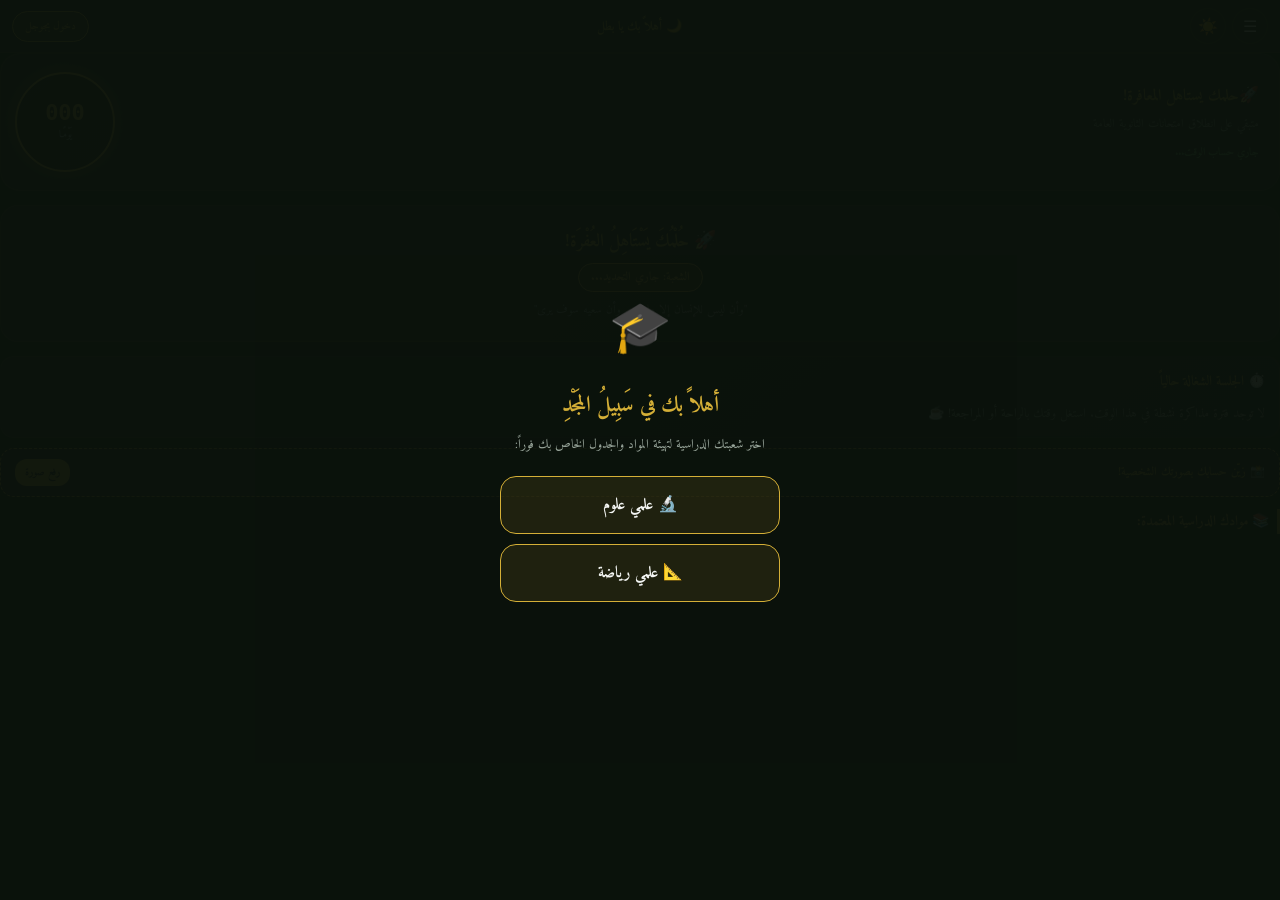
==== index.html @ 6a6cd71b "Update index.html" ====
<!DOCTYPE html>
<html lang="ar" dir="rtl">
<head>
  <meta charset="UTF-8">
  <meta name="viewport" content="width=device-width, initial-scale=1.0, user-scalable=no">
  <title>سبيل المجد | الثانوية العامة</title>
  <!-- رابط ملف الـ Manifest لتثبيت التطبيق PWA -->
<link rel="manifest" href="manifest.json">
  <link rel="stylesheet" href="community.css">
<meta name="theme-color" content="#0b120c">
<link rel="apple-touch-icon" href="icon1.png">
<!-- إخفاء شريط المتصفح وتفعيل وضع ملء الشاشة للـ iOS و Android -->
<meta name="mobile-web-app-capable" content="yes">
<meta name="apple-mobile-web-app-capable" content="yes">
<meta name="apple-mobile-web-app-status-bar-style" content="black-translucent">

  <!-- خط أميري وخط القاهرة -->
  <link href="https://fonts.googleapis.com/css2?family=Amiri:wght@400;700&family=Cairo:wght@600;700;800&display=swap" rel="stylesheet">
  <!-- مكتبة Chart.js للرسم البياني -->
  <script src="https://cdn.jsdelivr.net/npm/chart.js"></script>
<!-- مكتبة localForage للتخزين المفتوح مع IndexedDB -->
<script src="https://cdn.jsdelivr.net/npm/localforage@1.10.0/dist/localforage.min.js"></script>
  <style>
    :root {
      /* Dark Theme (ثيم أثر الملكي) */
      --bg: #0b120c;
      --bg2: #121e14;
      --bg3: #172719;
      --card: rgba(255, 255, 255, 0.03);
      --border: rgba(212, 175, 55, 0.12);
      --gold: #d4af37;
      --green: #6fbf73;
      --text: #f4f6f4;
      --text2: #9aa79c;
    }

    .light {
      /* Light Theme (البيج الدافئ) */
      --bg: #f7f4eb;
      --bg2: #ede8dc;
      --bg3: #e2dac9;
      --card: rgba(0, 0, 0, 0.03);
      --border: rgba(139, 105, 20, 0.15);
      --gold: #8b6914;
      --green: #2e7d32;
      --text: #2c2212;
      --text2: #6e614c;
    }

    * { margin:0; padding:0; box-sizing:border-box; -webkit-tap-highlight-color:transparent; }
    body {
      font-family: 'Amiri', serif;
      background: var(--bg);
      color: var(--text);
      min-height: 100vh;
      transition: background 0.3s, color 0.3s;
      overflow-x: hidden;
      padding-bottom: 30px;
    }

    /* ===== HEADER ===== */
.header {
  background: var(--bg2);
  padding: 8px 12px;
  display: flex; 
  justify-content: space-between; 
  align-items: center;
  position: sticky; top:0; z-index: 200;
  border-bottom: 1px solid var(--border);
  backdrop-filter: blur(10px);
  width: 100%;
}
    .header h1 { font-size: 15px; color: var(--gold); font-family: 'Amiri', serif; font-weight: bold; }
    .icon-btn {
      background: var(--card); border: 1px solid var(--border); color: var(--text);
      width: 36px; height: 36px; border-radius: 50%; cursor: pointer;
      font-size: 16px; display: flex; align-items: center; justify-content: center;
    }

    /* ===== DRAWER MENU ===== */
    .menu-overlay {
      display: none; position: fixed; top: 0; left: 0; width: 100vw; height: 100vh;
      background: rgba(0,0,0,0.6); z-index: 9998;
    }
    .menu-overlay.show { display: block; }

    .tabs-drawer {
      position: fixed; top: 0; right: -280px; width: 280px; height: 100vh;
      background: rgba(11, 18, 12, 0.98); backdrop-filter: blur(15px);
      display: flex; flex-direction: column; z-index: 9999;
      transition: right 0.3s ease; border-left: 1px solid var(--border);
      overflow-y: auto;
    }
    .light .tabs-drawer { background: rgba(247, 244, 235, 0.98); }
    .tabs-drawer.open { right: 0; }
    .drawer-header {
      padding: 20px 14px; border-bottom: 1px solid var(--border);
      color: var(--gold); font-size: 18px; font-weight: bold; text-align: center;
    }
    .drawer-item {
      padding: 14px 20px; font-size: 15px; color: var(--text); cursor: pointer;
      border-bottom: 1px solid rgba(255,255,255,0.03); transition: 0.2s;
    }
    .drawer-item.active {
      color: var(--gold); background: rgba(212, 175, 55, 0.1); border-right: 4px solid var(--gold);
    }

    /* ===== CONTAINER ===== */
    .app-container {
      max-width: 520px;
      margin: 0 auto;
      padding: 12px;
    }

    /* ===== PAGES ===== */
    .page { display: none; }
    .page.active { display: block; }

    /* ===== CARDS & ATHR STYLE ===== */
    .athr-card {
      background: linear-gradient(145deg, rgba(25, 35, 28, 0.85) 0%, rgba(12, 18, 14, 0.95) 100%);
      border: 1px solid var(--border); border-radius: 14px; padding: 12px 14px;
      margin-bottom: 10px; position: relative; overflow: hidden;
      box-shadow: 0 4px 15px rgba(0,0,0,0.3);
    }
    .light .athr-card {
      background: rgba(0,0,0,0.02);
    }

    .hero-banner {
      text-align: center; padding: 20px 14px;
      background: linear-gradient(135deg, rgba(212,175,55,0.1), rgba(111,191,115,0.05));
      border-radius: 18px; border: 1px solid var(--border); margin-bottom: 14px;
    }
    .hero-banner h2 { color: var(--gold); font-size: 18px; font-weight: bold; }

    .branch-badge {
      display: inline-block; background: rgba(212, 175, 55, 0.15);
      border: 1px solid var(--gold); color: var(--gold);
      padding: 3px 12px; border-radius: 15px; font-size: 12px; font-weight: bold;
      margin-top: 6px;
    }

    /* ===== SUBJECT CARD COMPACT ===== */
    .subj-card {
      background: var(--card); border: 1px solid var(--border); border-radius: 12px;
      padding: 10px 12px; margin-bottom: 8px; display: flex; align-items: center;
      justify-content: space-between; gap: 10px; transition: 0.2s;
    }
    .subj-title { font-size: 15px; font-weight: bold; color: var(--text); }
    .subj-sub { font-size: 11px; color: var(--text2); }
    .btn-small {
      background: var(--gold); color: #111; border: none; padding: 5px 12px;
      border-radius: 12px; font-size: 12px; font-weight: bold; cursor: pointer;
      font-family: 'Amiri', serif;
    }
/* ضبط العرض والأزرار على الموبايل */
@media (max-width: 480px) {
  #buddyChatBox audio {
    max-width: 140px !important; /* تصغير مشغل الصوت قليلاً ليناسب شاشة الفون */
  }
  #buddyChatBox img {
    max-width: 130px !important; /* تصغير الصور المصغرة بالشات */
  }
}
    /* ===== SCHEDULE SECTION ===== */
    .day-tabs {
      display: flex; gap: 6px; overflow-x: auto; scrollbar-width: none; margin-bottom: 12px;
    }
    .day-btn {
      flex: 1; min-width: 60px; padding: 6px; border-radius: 12px;
      border: 1px solid var(--border); background: var(--card); color: var(--text2);
      font-size: 12px; text-align: center; cursor: pointer; white-space: nowrap;
    }
    .day-btn.active {
      background: var(--gold); color: #111; border-color: var(--gold); font-weight: bold;
    }

    .task-item {
      background: var(--card); border: 1px solid var(--border); border-radius: 10px;
      padding: 8px 12px; margin-bottom: 6px; display: flex; align-items: center; justify-content: space-between;
    }
    .task-item.done { opacity: 0.5; text-decoration: line-through; }

    /* ===== FIRST TIME OVERLAY ===== */
    .branch-modal {
      position: fixed; top: 0; left: 0; width: 100vw; height: 100vh;
      background: rgba(11, 18, 12, 0.96); z-index: 99999;
      display: flex; flex-direction: column; align-items: center; justify-content: center;
      padding: 20px; text-align: center;
    }
    .branch-modal h2 { color: var(--gold); font-size: 22px; margin-bottom: 8px; }
    .branch-modal p { color: var(--text2); font-size: 13px; margin-bottom: 20px; }
    .branch-choice-btn {
      width: 100%; max-width: 280px; padding: 14px; margin-bottom: 10px;
      border-radius: 16px; border: 1px solid var(--gold);
      background: rgba(212, 175, 55, 0.1); color: var(--text);
      font-size: 16px; font-weight: bold; font-family: 'Amiri', serif; cursor: pointer;
      transition: all 0.2s;
    }
    .branch-choice-btn:active { transform: scale(0.96); background: var(--gold); color: #111; }

    /* Popups */
    .modal-overlay {
      display: none; position: fixed; top:0; left:0; width:100vw; height:100vh;
      background: rgba(0,0,0,0.8); z-index: 999999; align-items:center; justify-content:center; padding: 15px;
    }
    .modal-overlay.show { display: flex; }
    .modal-box {
      background: var(--bg2); border: 1px solid var(--border); border-radius: 18px;
      padding: 18px; width: 100%; max-width: 420px; max-height: 80vh; overflow-y: auto;
    }

    .tree-subject-chip {
      background: var(--card); border: 1px solid var(--border); border-radius: 14px;
      padding: 14px 8px; text-align: center; cursor: pointer; transition: 0.2s;
    }
    .tree-subject-chip:active { transform: scale(0.96); }
    .tree-progress-bar {
      width: 100%; height: 6px; background: rgba(255,255,255,0.06);
      border-radius: 10px; margin-top: 8px; overflow: hidden;
    }
    .tree-progress-fill { height: 100%; background: var(--gold); border-radius: 10px; transition: width 0.4s; }
    .lesson-row {
      display: flex; justify-content: space-between; align-items: center;
      background: var(--card); border: 1px solid var(--border); border-radius: 10px;
      padding: 8px 12px; margin-bottom: 6px; font-size: 13px; cursor: pointer;
    }
    /* ===== SPLASH SCREEN STYLING ===== */
#splashScreen {
  position: fixed;
  top: 0; left: 0;
  width: 100vw; height: 100vh;
  background: var(--bg);
  background: linear-gradient(135deg, #0b120c 0%, #172719 100%);
  z-index: 9999999;
  display: flex;
  align-items: center;
  justify-content: center;
  text-align: center;
  padding: 20px;
transition: opacity 0.3s ease, visibility 0.3s ease;  
}

.splash-content {
  animation: splashFadeIn 1s ease-in-out;
}

.splash-icon {
  font-size: 55px;
  margin-bottom: 10px;
  animation: pulse 1.5s infinite alternate;
}

.splash-title {
  color: var(--gold);
  font-size: 26px;
  font-weight: bold;
  font-family: 'Amiri', serif;
  margin-bottom: 12px;
}

.splash-prayer {
  color: #fff;
  font-size: 16px;
  font-weight: bold;
  margin-bottom: 8px;
  background: rgba(212, 175, 55, 0.12);
  border: 1px dashed var(--gold);
  padding: 8px 16px;
  border-radius: 15px;
  display: inline-block;
}

.splash-quote {
  color: var(--text2);
  font-size: 13px;
  margin-top: 10px;
}

/* مؤشر التحميل */
.splash-loader {
  width: 30px; height: 30px;
  border: 3px solid rgba(212, 175, 55, 0.2);
  border-top-color: var(--gold);
  border-radius: 50%;
  margin: 20px auto 0;
  animation: spin 0.8s linear infinite;
}

@keyframes spin {
  to { transform: rotate(360deg); }
}

@keyframes splashFadeIn {
  from { opacity: 0; transform: scale(0.9); }
  to { opacity: 1; transform: scale(1); }
}

@keyframes pulse {
  from { transform: scale(1); }
  to { transform: scale(1.1); }
}
    /* 📱 حل تداخل النصوص وكروت الرياضيات للموبايل */
@media (max-width: 480px) {
  /* جعل النصوص الطويلة تتنسق بذكاء وبدون خروج عن الكارت */
  .subj-title, .subj-sub, .drawer-item, select {
    white-space: normal !important;
    word-break: break-word;
    line-height: 1.4 !important;
  }
  
  /* تظبيط حجم شريط التصفية لأخطاء الرياضيات */
  #mistakesFilterBar {
    display: flex;
    gap: 4px;
    overflow-x: auto;
    padding-bottom: 6px;
    -webkit-overflow-scrolling: touch;
  }
  
  #mistakesFilterBar .day-btn {
    font-size: 11px !important;
    padding: 6px 10px !important;
    min-width: max-content !important;
  }

  /* تظبيط القوائم المنسدلة في الموبايل */
  .select-input, select {
    font-size: 12px !important;
    padding: 8px !important;
  }
}
  </style>
</head>
<body>
<!-- Firebase App, Auth & Firestore Services -->
<!-- Firebase App, Auth & Firestore Services -->
<!-- Firebase App, Auth & Firestore Services -->
<script type="module">
  import { initializeApp } from "https://www.gstatic.com/firebasejs/10.12.0/firebase-app.js";
  import { getAnalytics } from "https://www.gstatic.com/firebasejs/10.12.0/firebase-analytics.js";
  import { 
    getAuth, 
    GoogleAuthProvider, 
    signInWithPopup, 
    signInWithRedirect, 
    getRedirectResult, 
    signOut, 
    onAuthStateChanged,
    setPersistence,
    browserLocalPersistence 
  } from "https://www.gstatic.com/firebasejs/10.12.0/firebase-auth.js";
  import { getFirestore, doc, setDoc, getDoc, updateDoc, onSnapshot, arrayUnion } from "https://www.gstatic.com/firebasejs/10.12.0/firebase-firestore.js";

  // إعدادات المشروع
  const firebaseConfig = {
    apiKey: "AIzaSyD6lUURZNqgsHnjZaVz-T5Ww19TAjq6hjE",
    authDomain: "sabeel-almajd.firebaseapp.com",
    projectId: "sabeel-almajd",
    storageBucket: "sabeel-almajd.firebasestorage.app",
    messagingSenderId: "511150067201",
    appId: "1:511150067201:web:b249f496b9f5df5e6c7a00",
    measurementId: "G-205TS725KB"
  };

  // تهيئة التطبيق والخدمات
  const app = initializeApp(firebaseConfig);
  const analytics = getAnalytics(app);
  const auth = getAuth(app);
  const provider = new GoogleAuthProvider();
  const db = getFirestore(app);

  // تثبيت حفظ جلسة الدخول في ذاكرة المتصفح الدائمة
  setPersistence(auth, browserLocalPersistence).catch(err => console.error("Persistence error:", err));

  // 🔓 إتاحة أدوات Firestore لجميع الملفات الخارجية
  window.fireDB = db;
  window.fireDoc = doc;
  window.fireSetDoc = setDoc;
  window.fireGetDoc = getDoc;
  window.fireUpdateDoc = updateDoc;
  window.fireOnSnapshot = onSnapshot;
  window.fireArrayUnion = arrayUnion;

  window.getMyStudentCode = function() {
    return getOrCreateStudentCode(auth.currentUser);
  };
  window.getMyStudentName = function() {
    return auth.currentUser ? (auth.currentUser.displayName || "الطالب") : "الطالب";
  };

  // 🔑 1. توليد كود قصير وسهل للطالب
  function getOrCreateStudentCode(user) {
    if (!user) return localStorage.getItem('sm_student_code') || "SM-GUEST";
    const userStorageKey = 'sm_student_code_' + user.uid;
    let code = localStorage.getItem(userStorageKey);
    if (!code) {
      const randomDigits = Math.floor(1000 + Math.random() * 9000);
      code = "SM-" + randomDigits;
      localStorage.setItem(userStorageKey, code);
    }
    return code;
  }

  // ☁️ 2. دالة رفع حالة الطالب للسحاب
  window.syncStudentDataToCloud = async function() {
    const user = auth.currentUser;
    if (!user) return;
    const studentCode = getOrCreateStudentCode(user);
    
    const activePlan = JSON.parse(localStorage.getItem('sm_active_plan_' + user.uid) || localStorage.getItem('sm_active_plan') || 'null');
    const focusStats = JSON.parse(localStorage.getItem('sm_focus_stats') || '{}');
    const userBranch = localStorage.getItem('sm_user_branch') || 'غير محدد';
    const mistakes = JSON.parse(localStorage.getItem('sm_user_mistakes') || '[]');

    let commitmentPct = 0;
    if (activePlan && activePlan.matrix) {
      let totalCells = 0, doneCells = 0;
      Object.keys(activePlan.matrix).forEach(task => {
        Object.keys(activePlan.matrix[task]).forEach(day => {
          totalCells++;
          if (activePlan.matrix[task][day] === 1) doneCells++;
        });
      });
      commitmentPct = totalCells > 0 ? Math.round((doneCells / totalCells) * 100) : 0;
    }

    const now = new Date();
    try {
      const studentRef = doc(db, "students", studentCode);
      await setDoc(studentRef, {
        studentCode: studentCode,
        studentName: user.displayName || "الطالب",
        userEmail: user.email || "غير مسجل",
        branch: userBranch,
        lastUpdate: now.toISOString(),     
        plan: activePlan,
        commitmentPct: commitmentPct,
        focus: focusStats,
        mistakesCount: mistakes.length
      }, { merge: true });
      console.log("تمت المزامنة بنجاح!");
    } catch (err) {
      console.error("خطأ في المزامنة:", err);
    }
  };

  // 🚪 3. تسجيل الدخول بأسلوب هجين ذكي (Popup أولاً ثم Redirect لو فشل)
  window.loginWithGoogle = async function() {
    try {
      // نحاول أولاً باستخدام Popup لأنه يعمل فوراً في أغلب المتصفحات بدون فقدان الجلسة
      await signInWithPopup(auth, provider);
    } catch (error) {
      console.warn("Popup blocked/failed, switching to Redirect...", error.code);
      // إذا تم حظر الـ Popup على الموبايل تحول فوراً للـ Redirect
      if (error.code === 'auth/popup-blocked' || error.code === 'auth/popup-closed-by-user' || error.code === 'auth/cancelled-popup-request') {
        try {
          await signInWithRedirect(auth, provider);
        } catch (redirError) {
          alert("حدث خطأ في تسجيل الدخول: " + redirError.message);
        }
      } else {
        alert("حدث خطأ في تسجيل الدخول: " + error.message);
      }
    }
  };

  window.logoutGoogle = function() {
    if (confirm("هل تريد تسجيل الخروج من حسابك؟")) {
      signOut(auth).then(() => {
        window.location.reload();
      });
    }
  };

  // 🔄 4. التقاط نتيجة الـ Redirect عند العودة للموقع
  getRedirectResult(auth).then((result) => {
    if (result && result.user) {
      console.log("تم استلام بيانات تسجيل الدخول بأسلوب Redirect بنجاح!");
    }
  }).catch((error) => {
    console.error("خطأ استلام Redirect:", error);
  });

  // 🔄 5. مراقبة حالة التسجيل لتحديث الشاشة فوراً
// 🔄 مراقبة حالة التسجيل لتحديث الهيدر والاسم والكود فوراً
  onAuthStateChanged(auth, (user) => {
    const loginBtn = document.getElementById('googleLoginBtn');
    const userProfile = document.getElementById('userProfileInfo');
    const welcomeText = document.getElementById('headerWelcomeText');

    if (user) {
      // 1. الطالب مسجل دخول بحساب جوجل
      const studentCode = getOrCreateStudentCode(user);
      const studentName = user.displayName || localStorage.getItem('sm_user_name') || 'يا بطل';

      if (loginBtn) loginBtn.style.display = 'none';
      if (userProfile) {
        userProfile.style.display = 'flex';
        // استرجاع الصورة المخصصة لو رافع صورة، أو صورة حساب جوجل
        const customImg = localStorage.getItem('sm_user_custom_avatar');
        document.getElementById('userImgDisplay').src = customImg || user.photoURL || 'https://via.placeholder.com/35';
      }

      // عرض اسم جوجل + كود الطالب الذهبي
      if (welcomeText) {
        welcomeText.innerHTML = `
          <div style="font-size: 13px; font-weight: bold; color: var(--gold);">
            🌙 أهلاً، <b style="color:#fff;">${studentName}</b>
            <span style="display:inline-block; font-size:10px; background:rgba(212,175,55,0.2); border:1px solid var(--gold); padding:1px 8px; border-radius:10px; margin-right:4px; color:var(--gold);">كودك: ${studentCode}</span>
          </div>
        `;
      }

      // مزامنة البيانات
      if (typeof initPlanSetupUI === 'function') initPlanSetupUI();
      if (window.syncStudentDataToCloud) window.syncStudentDataToCloud();
      if (typeof listenToParentMessages === 'function') listenToParentMessages(studentCode);

    } else {
      // 2. الطالب مش مسجل دخول (أو عمل خروج)
      if (loginBtn) loginBtn.style.display = 'flex';
      if (userProfile) userProfile.style.display = 'none';
      if (welcomeText) {
        welcomeText.innerHTML = `<div style="font-size: 13px; font-weight: bold; color: var(--gold);">🌙 أهلاً بك يا بطل</div>`;
      }
    }
  });
</script>
<!-- 🌟 شاشة الترحيب الافتتاحية (Splash Screen) -->
<div id="splashScreen">
  <div class="splash-content">
    <div class="splash-icon">🌟</div>
    <h1 class="splash-title">سَبِيلُ المَجْدِ</h1>
    <p class="splash-prayer">«اللَّهُمَّ صَلِّ وَسَلِّمْ وَبَارِكْ عَلَى نَبِيِّنَا مُحَمَّدٍ»</p>
    <p class="splash-quote">"وما توفيقي إلا بالله عليه توكلت وإليه أُنيب"</p>
    <div class="splash-loader"></div>
  </div>
</div>
  <!-- 1️⃣ شاشة اختيار الشعبة -->
  <div class="branch-modal" id="firstTimeBranchModal">
    <div style="font-size: 50px; margin-bottom: 10px;">🎓</div>
    <h2>أهلاً بك في سَبِيلُ المَجْدِ</h2>
    <p>اختر شعبتك الدراسية لتهيئة المواد والجدول الخاص بك فوراً:</p>
    
    <button class="branch-choice-btn" onclick="selectInitialBranch('علمي علوم')">🔬 علمي علوم</button>
    <button class="branch-choice-btn" onclick="selectInitialBranch('علمي رياضة')">📐 علمي رياضة</button>
  </div>

  <!-- MENU OVERLAY -->
  <div class="menu-overlay" id="menuOverlay" onclick="toggleMenu()"></div>

  <!-- 2️⃣ DRAWER MENU -->
  <div class="tabs-drawer" id="tabsDrawer">
    <div class="drawer-header">القائمة الرئيسية</div>
    <div class="drawer-item active" onclick="showPage('homePage', this)">🏠 الرئيسية</div>
    <div class="drawer-item" onclick="showPage('schedulePage', this)">⏱️ خطة التفوق والجدول</div>
    <div class="drawer-item" onclick="showPage('focusPage', this)">⏱️ تايمر التركيز</div>
    <div class="drawer-item" onclick="showPage('mistakesPage', this)">📝 دفتر أخطائي</div>
<a href="lessons.html" class="drawer-item" style="text-decoration:none;">🎬 منصات المدرسين</a>
<div class="drawer-item" onclick="showPage('emergencyPage', this); renderActiveEmergencyPlanUI();">
  🚨 غرفة الطوارئ وحاسبة التراكمات
</div>
    <div class="drawer-item" onclick="showPage('communityPage', this); listenToCommunityPosts();">
  🌐 مجتمع سبيل المجد
</div>
    <div class="drawer-item" onclick="showPage('subjectTreePage', this); renderSubjectTreePage();">🌳 شجرة المواد والدروس</div>
    <div class="drawer-item" onclick="showPage('studyBuddyPage', this); renderStudyBuddyPage();">🤝 شريك المذاكرة</div>
<div class="drawer-item" onclick="showPage('aiAssistantPage')">🎯 المساعد الشخصي والتوجيه</div>    
<!-- التبويب الصحيح والمعدل -->
<div class="drawer-item" onclick="showPage('motivationWarningsPage', this); renderWarnings(); setRandomMotivation();">
  💡 بوصلة التفوق والتحذيرات
</div>
    <div class="drawer-item" onclick="openShareModal()">🚀 مشاركة التطبيق وتواصل معنا</div>
    <!-- تبويب مشاركة متابعة ولي الأمر -->
<div class="drawer-item" onclick="shareParentLink()">
  👨‍👦 مشاركة رابط المتابعة مع ولي الأمر
</div>
  </div>

<!-- HEADER الملكي على طريقة أثر -->
<!-- HEADER الملكي المنظم والمظبوط 100% -->
<div class="header">
  
  <!-- 1. اليمين: القائمة وزر الثيم -->
  <div style="display: flex; align-items: center; gap: 6px;">
    <button class="icon-btn" onclick="toggleMenu()">☰</button>
    <button class="icon-btn" onclick="toggleTheme()" id="themeBtn">☀️</button>
  </div>

  <!-- 2. المنتصف: الترحيب والاسم والكود -->
  <div style="text-align: center;" id="headerWelcomeText">
    <div style="font-size: 13px; font-weight: bold; color: var(--gold);">
      🌙 أهلاً بك يا بطل
    </div>
  </div>

  <!-- 3. اليسار: زر الدخول بجوجل أو صورة الحساب -->
  <div style="display: flex; align-items: center; gap: 6px;">
    
    <!-- زر الدخول (يظهر لو الطالب مش مسجل) -->
    <button id="googleLoginBtn" onclick="loginWithGoogle()" style="display: flex; align-items: center; gap: 4px; background: rgba(212,175,55,0.15); border: 1px solid var(--gold); color: var(--gold); padding: 5px 12px; border-radius: 20px; font-size: 11px; font-weight: bold; cursor: pointer; font-family: 'Amiri', serif;">
      دخول بجوجل
    </button>

    <!-- البروفايل والصورة (يظهر بعد تسجيل الدخول فقط) -->
    <div id="userProfileInfo" style="display: none; align-items: center; gap: 6px;">
      <div style="position: relative;">
        <img id="userImgDisplay" src="https://via.placeholder.com/35" onclick="if(this.src) openImageViewer(this.src)" style="width: 34px; height: 34px; border-radius: 50%; border: 2px solid var(--gold); object-fit: cover; cursor: pointer;" title="اضغط لتكبير صورتك">
        <span onclick="document.getElementById('customAvatarInput').click()" style="position: absolute; bottom: -2px; right: -2px; background: var(--gold); color: #111; font-size: 8px; border-radius: 50%; width: 14px; height: 14px; display: flex; align-items: center; justify-content: center; cursor: pointer;" title="تغيير الصورة">📷</span>
      </div>
      <input type="file" id="customAvatarInput" accept="image/*" style="display: none;" onchange="handleCustomAvatarUpload(this)">
    </div>

  </div>

</div>

    <!-- ==================== الصفحة الرئيسية (HOME) ==================== -->
    <div class="page active" id="homePage">

      <!-- كارت العداد الدائري للامتحانات -->
      <div class="athr-card" style="background: linear-gradient(135deg, rgba(212,175,55,0.12) 0%, rgba(18,30,20,0.95) 100%); border-radius: 20px; padding: 18px 14px; border: 1px solid var(--border); display: flex; align-items: center; justify-content: space-between; margin-bottom: 14px; direction: rtl;">
        
        <div style="text-align: right; flex: 1; padding-right: 6px;">
          <div style="font-size: 16px; font-weight: bold; color: var(--gold); font-family: 'Amiri', serif;">🚀حلمك يستاهل المعافرة!</div>
          <div style="font-size: 12px; color: var(--text2); margin-top: 4px;">متبقي على انطلاق امتحانات الثانوية العامة</div>
          <div style="font-size: 11px; color: var(--green); margin-top: 8px; font-weight: bold;" id="cdDetailsText">جاري حساب الوقت...</div>
        </div>

        <div style="position: relative; width: 100px; height: 100px; display: flex; flex-direction: column; align-items: center; justify-content: center; background: rgba(0,0,0,0.3); border-radius: 50%; border: 2px solid var(--gold); box-shadow: 0 0 15px rgba(212,175,55,0.2); flex-shrink: 0;">
          <div id="cdDaysCircle" style="font-size: 22px; font-weight: bold; color: var(--gold); font-family: monospace; line-height: 1;">000</div>
          <div style="font-size: 10px; color: var(--text2); margin-top: 2px; font-weight: bold;">يَوْمًـا</div>
        </div>

      </div>

      <div class="hero-banner">
        <h2>🚀 حُلْمُكَ يَسْتَاهِلُ العُفْرَة!</h2>
        <div class="branch-badge" id="currentBranchDisplay">الشعبة: جاري التحديد...</div>
        <p style="font-size: 12px; color: var(--text2); margin-top: 8px;">"وأن ليس للإنسان إلا ما سعى وأن سعيه سوف يرى"</p>
      </div>

      <!-- ملخص الجدول اليومي -->
      <div class="athr-card">
        <div style="font-size: 14px; font-weight: bold; color: var(--gold); margin-bottom: 8px;">⏱️ الجلسة الشغالة حالياً</div>
        <div id="homeActiveSession" style="font-size: 13px; color: var(--text2);">
          لا توجد فترة مذاكرة نشطة في هذا الوقت. استغل وقتك بالراحة أو المراجعة! ☕
        </div>
      </div>
<!-- كارت حث الطالب العرضي الشيك -->
<div id="uploadPhotoBanner" class="athr-card" style="display: none; background: rgba(212,175,55,0.06); border: 1px dashed var(--gold); padding: 10px 14px; margin: 10px 0;">
  <div style="display: flex; justify-content: space-between; align-items: center; gap: 10px;">
    <div style="font-size: 12px; color: var(--gold); font-weight: bold;">📸 زيّن حسابك بصورتك الشخصية!</div>
    <button onclick="document.getElementById('customAvatarInput').click()" class="btn-small" style="padding: 4px 10px; font-size: 11px;">رفع صورة</button>
  </div>
</div>
      <!-- وصول سريع للمواد -->
      <div style="font-size: 14px; color: var(--gold); font-weight: bold; margin: 12px 0 6px; border-right: 3px solid var(--gold); padding-right: 8px;">
        📚 موادك الدراسية المعتمدة:
      </div>
      <div id="homeQuickSubjects"></div>
    </div>
<!-- 2️⃣ بوصلة التفوق والتحذيرات -->
<div class="page" id="motivationWarningsPage">
  <div class="card">
    <h2 style="color: var(--gold); margin-bottom: 10px;">🌟 وقود العزيمة (رسالة اليوم)</h2>
    <p id="dailyMotivationText" style="font-size: 15px; line-height: 1.7; color: var(--text);">
      "المجموع العالي ليس حكراً على العباقرة، بل هو مكافأة من يستمر حتى النهاية عندما يتوقف الآخرون."
    </p>
  </div>

  <div class="card">
    <h2 style="color: var(--red); margin-bottom: 12px; font-family: 'Cairo', sans-serif;">
      ⚠️ 20+ خطأ قاتل تسبب في ضياع مجاميع من قبلك (احذرها!)
    </h2>
    <div id="warningsList"></div>
  </div>
</div>

  <!-- ==================== 🚨 صفحة غرفة الطوارئ وحاسبة التراكمات ==================== -->
<div class="page" id="emergencyPage">
  <div style="text-align: center; margin-bottom: 12px;">
    <h2 style="color: var(--gold); font-size: 20px;">🚨 غُرْفَةُ الطَّوَارِئِ وَإِنْقَاذِ التَّرَاكُمَاتِ</h2>
    <p style="font-size: 12px; color: var(--text2);">اطمئن.. مهما كانت التراكمات، هنفتتها بنظام الجرعات الذكية من غير ما نعطل جدولك!</p>
  </div>

  <!-- 1️⃣ وعاء الجرد وتحديد التراكمات (Setup Wizard) -->
  <div id="emergencySetupWizard" class="athr-card">
    <div style="font-size: 14px; font-weight: bold; color: var(--gold); margin-bottom: 10px; border-right: 3px solid var(--gold); padding-right: 8px;">
      📌 جَرْدُ المَتْرُوكَاتِ وَالدُّرُوسِ المَتِرَاكِمَةِ:
    </div>

    <!-- نموذج إدخال درس متراكم -->
    <div style="background: var(--bg2); border: 1px solid var(--border); border-radius: 12px; padding: 10px; margin-bottom: 12px;">
      <div style="display: grid; grid-template-columns: 1fr 1fr; gap: 8px; margin-bottom: 8px;">
        <div>
          <label style="font-size: 11px; color: var(--text2);">المادة:</label>
          <input type="text" id="backlogSubjInp" placeholder="مثلاً: فيزياء" style="width: 100%; padding: 8px; border-radius: 8px; background: var(--bg); color: var(--text); border: 1px solid var(--border); font-family: 'Amiri', serif; outline: none; font-size: 12px;">
        </div>
        <div>
          <label style="font-size: 11px; color: var(--text2);">اسم الدرس المتراكم:</label>
          <input type="text" id="backlogLessonInp" placeholder="مثلاً: كيرشوف / العضوية" style="width: 100%; padding: 8px; border-radius: 8px; background: var(--bg); color: var(--text); border: 1px solid var(--border); font-family: 'Amiri', serif; outline: none; font-size: 12px;">
        </div>
      </div>

      <div style="display: grid; grid-template-columns: 1fr 1fr; gap: 8px; margin-bottom: 8px;">
        <div>
          <label style="font-size: 11px; color: var(--text2);">حالة الدرس:</label>
          <select id="backlogStatusSelect" style="width: 100%; padding: 8px; border-radius: 8px; background: var(--bg); color: var(--text); border: 1px solid var(--border); font-family: 'Amiri', serif; outline: none; font-size: 12px;">
            <option value="unopened">🔴 ما اتفتحش أصلاً (شرح + حل)</option>
            <option value="unsolved">🟡 مشروح بس محتاج حل</option>
            <option value="review">🟠 محتاج مراجعة وتثبيت</option>
          </select>
        </div>
        <div>
          <label style="font-size: 11px; color: var(--text2);">حجم وصعوبة الدرس:</label>
          <select id="backlogDiffSelect" style="width: 100%; padding: 8px; border-radius: 8px; background: var(--bg); color: var(--text); border: 1px solid var(--border); font-family: 'Amiri', serif; outline: none; font-size: 12px;">
            <option value="heavy">🐘 ثقيل ودسم</option>
            <option value="medium" selected>⚖️ متوسط الحجم</option>
            <option value="light">🪶 خفيف ولطيف</option>
          </select>
        </div>
      </div>

      <button onclick="addBacklogItemFromInput()" class="btn-small" style="width: 100%; padding: 8px; margin-top: 4px;">
        ➕ إضافة الدرس لقائمة التراكمات
      </button>
    </div>

    <!-- قائمة الدروس المضافة مؤقتاً -->
    <div style="display: flex; justify-content: space-between; align-items: center; margin-bottom: 6px;">
      <span style="font-size: 12px; color: var(--gold); font-weight: bold;">📚 القائمة المؤقتة للجرد:</span>
      <span style="font-size: 11px; color: var(--text2);">
        <b id="pendingBacklogCount" style="color:var(--gold);">0</b> دروس | ⏱️ <b id="pendingBacklogHours" style="color:var(--green);">0</b> ساعة صافية
      </span>
    </div>
    <div id="pendingBacklogsList" style="max-height: 200px; overflow-y: auto; margin-bottom: 12px;"></div>

    <!-- تخصيص طريقة الحل والتوزيع -->
    <div style="font-size: 12px; color: var(--gold); font-weight: bold; margin-bottom: 6px;">⚙️ اختر نظام الإنقاذ المناسب لظروفك:</div>
    <div style="display: grid; grid-template-columns: 1fr 1fr; gap: 6px; margin-bottom: 12px;">
      <button class="day-btn active" id="btnModeStealth" onclick="setEmergencyModeUI('stealth')">🥷 نظام التسلل (ساعة زيادة يومياً)</button>
      <button class="day-btn" id="btnModeBlitz" onclick="setEmergencyModeUI('blitz')">⚡ معسكر العطلة (فرم في الإجازة)</button>
    </div>

    <div style="margin-bottom: 12px;">
      <label style="font-size: 11px; color: var(--text2); display: block; margin-bottom: 4px;">⏱️ أقصى ساعات إضافية تقدر تضغط نفسك فيها يومياً للمتراكم:</label>
      <select id="emergencyDailyHoursSelect" style="width: 100%; padding: 8px; border-radius: 8px; background: var(--bg2); color: var(--text); border: 1px solid var(--border); font-family: 'Amiri', serif; outline: none; font-size: 12px;">
        <option value="1" selected>ساعة واحدة يومياً (مستوصى به دون إجهاد)</option>
        <option value="1.5">ساعة ونصف يومياً</option>
        <option value="2">ساعتان يومياً (للمتحمسين)</option>
        <option value="3">3 ساعات يومياً (خطة طوارئ مكثفة)</option>
      </select>
    </div>

    <button onclick="triggerRescuePlanGeneration()" style="width: 100%; background: var(--gold); color: #111; border: none; padding: 12px; border-radius: 12px; font-weight: bold; cursor: pointer; font-family: 'Amiri', serif; font-size: 15px;">
      🚀 اعتماد وتوليد خطة الإنقاذ الذكية
    </button>
  </div>

  <!-- 2️⃣ وعاء عرض خطة الإنقاذ المعتمدة (Active Display) -->
  <div id="emergencyActiveDisplay" style="display: none;">
    <!-- كارت نسبة الإنجاز والدعم النفسي -->
    <div class="athr-card" style="text-align: center; background: linear-gradient(135deg, rgba(212,175,55,0.1), rgba(111,191,115,0.05));">
      <div style="font-size: 13px; color: var(--gold); font-weight: bold; margin-bottom: 6px;">📊 مؤشر تفتيت التراكمات</div>
      <div style="font-size: 32px; font-weight: bold; color: var(--green);" id="emergencyProgressPct">0%</div>
      
      <div class="tree-progress-bar" style="height: 8px; margin: 8px 0 12px;">
        <div class="tree-progress-fill" id="emergencyProgressBarFill" style="width: 0%; background: var(--green);"></div>
      </div>

      <div style="display: grid; grid-template-columns: 1fr 1fr; gap: 8px; margin-bottom: 10px;">
        <div style="background: rgba(0,0,0,0.2); padding: 8px; border-radius: 10px;">
          <div style="font-size: 16px; font-weight: bold; color: var(--gold);" id="emergencyTotalHoursDisplay">0</div>
          <div style="font-size: 10px; color: var(--text2);">ساعات عمل صافية</div>
        </div>
        <div style="background: rgba(0,0,0,0.2); padding: 8px; border-radius: 10px;">
          <div style="font-size: 16px; font-weight: bold; color: var(--green);" id="emergencyDoneTasksDisplay">0 من 0</div>
          <div style="font-size: 10px; color: var(--text2);">دروس تم التخلص منها</div>
        </div>
      </div>

      <div id="emergencyPsychMessage" style="font-size: 12px; color: var(--text); background: rgba(212,175,55,0.08); border: 1px dashed var(--gold); border-radius: 10px; padding: 8px 12px; line-height: 1.6;">
        جاري تحميل خطة الطوارئ...
      </div>
    </div>

    <!-- جدول الأيام والمهام الموزعة -->
    <div style="font-size: 13px; font-weight: bold; color: var(--gold); margin: 14px 0 8px; border-right: 3px solid var(--gold); padding-right: 8px;">
      🗓️ جدول جرعات الإنقاذ اليومية:
    </div>
    <div id="emergencyDaysScheduleContainer"></div>

    <button onclick="resetEmergencyPlan()" style="width: 100%; background: transparent; border: 1px solid #ff6b6b; color: #ff6b6b; padding: 10px; border-radius: 12px; margin-top: 10px; font-family: 'Amiri', serif; cursor: pointer;">
      🔄 إلغاء الخطة الحالية وبدء جرد جديد
    </button>
  </div>
</div>

<!-- دمج سكريبت التراكمات المساعد للواجهة -->
<script>
  function addBacklogItemFromInput() {
    const subj = document.getElementById('backlogSubjInp').value.trim();
    const lesson = document.getElementById('backlogLessonInp').value.trim();
    const status = document.getElementById('backlogStatusSelect').value;
    const diff = document.getElementById('backlogDiffSelect').value;

    if (!subj || !lesson) {
      alert("من فضلك اكتب اسم المادة والدرس المتراكم 🙏");
      return;
    }

    addBacklogItem(subj, "عام", lesson, status, diff);
    document.getElementById('backlogLessonInp').value = '';
  }

  function setEmergencyModeUI(mode) {
    currentEmergencyMode = mode;
    document.getElementById('btnModeStealth').classList.toggle('active', mode === 'stealth');
    document.getElementById('btnModeBlitz').classList.toggle('active', mode === 'blitz');
  }

  function triggerRescuePlanGeneration() {
    const hours = parseFloat(document.getElementById('emergencyDailyHoursSelect').value) || 1;
    generateEmergencyRescuePlan(7, hours);
  }
</script>
    <!-- ==================== صفحة المواد والنصائح (SUBJECTS) ==================== -->
    <div class="page" id="subjectsPage">
      <div style="text-align: center; margin-bottom: 12px;">
        <h2 style="color: var(--gold); font-size: 20px;">📚 المَوَادُ وَنَصَائِحُ التَّقْفِيلِ</h2>
        <p style="font-size: 12px; color: var(--text2);">اضغط على أي مادة لقراءة نصائح المراجعة والتفوق المخصصة لها</p>
      </div>
      <div id="fullSubjectsList"></div>
    </div>
<!-- ==================== صفحة شجرة المواد والدروس ==================== -->
    <div class="page" id="subjectTreePage">
      <div style="text-align: center; margin-bottom: 12px;">
        <h2 style="color: var(--gold); font-size: 20px;">🌳 شَجَرَةُ المَوَادِّ وَالدُّرُوس</h2>
        <p id="treeBreadcrumb" style="font-size: 12px; color: var(--text2);">اختر المادة اللي عايز تشتغل عليها 👇</p>
      </div>

      <div id="treeSubjectsGrid" style="display:grid; grid-template-columns:1fr 1fr; gap:10px;"></div>

      <div id="treeChaptersView" style="display:none;">
        <button onclick="renderSubjectTreePage()" style="background:var(--card); border:1px solid var(--border); color:var(--text); padding:6px 14px; border-radius:12px; margin-bottom:12px; cursor:pointer; font-family:'Amiri', serif;">
          ← رجوع لكل المواد
        </button>
        <div id="treeChaptersList"></div>
      </div>
    </div>
<!-- ==================== صفحة شريك المذاكرة ==================== -->
<div class="page" id="studyBuddyPage">
  <div style="text-align: center; margin-bottom: 12px;">
    <h2 style="color: var(--gold); font-size: 20px;">🤝 شَرِيكُ المُذَاكَرَةِ</h2>
    <p style="font-size: 12px; color: var(--text2);">تحدَّ أصدقاءك وذاكروا مع بعض في مجموعات المواد المختلفة!</p>
  </div>

  <!-- 1️⃣ قسم إضافة شركاء المذاكرة (مفتوح وظاهر دائماً) -->
  <div class="athr-card" style="border: 1px dashed var(--gold); background: rgba(212,175,55,0.05); margin-bottom: 12px;">
    <div style="font-size: 13px; font-weight: bold; color: var(--gold); margin-bottom: 8px;">
      👥 إضافة شريك جديد للمجموعة (متاح حتى 5 شركاء):
    </div>
    <div style="display: flex; gap: 6px;">
      <input type="text" id="buddyCodeInput" placeholder="أدخل كود صديقك (مثلاً: SM-4921)" style="flex:1; padding:8px; border-radius:10px; background:var(--bg2); color:var(--text); border:1px solid var(--border); font-family:'Amiri', serif; outline:none; font-size:12px;">
      <button onclick="sendBuddyRequest()" class="btn-small" style="padding: 6px 14px;">إرسال دعوة 🚀</button>
    </div>
    <div id="myOwnCodeDisplay" style="font-size: 11px; color: var(--green); margin-top: 8px; text-align: center; font-weight: bold;"></div>
  </div>

  <!-- الدعوات الواردة -->
  <div id="incomingRequestsBox"></div>

  <!-- كارت التحدي الأسبوعي -->
  <div class="athr-card">
    <div style="font-size: 13px; font-weight: bold; color: var(--gold); margin-bottom: 10px;">📊 تحدي الأسبوع (<span id="weekIdDisplay"></span>)</div>

    <div style="display: grid; grid-template-columns: 1fr 1fr; gap: 10px;">
      <div style="text-align: center;">
        <div style="font-size: 12px; color: var(--text2);">إنتَ</div>
        <div style="font-size: 26px; font-weight: bold; color: var(--gold);" id="myWeeklyMins">0</div>
        <div style="font-size: 10px; color: var(--text2);">دقيقة تركيز</div>
        <div class="tree-progress-bar"><div class="tree-progress-fill" id="myWeeklyBar" style="width:0%;"></div></div>
      </div>
      <div style="text-align: center;">
        <div style="font-size: 12px; color: var(--text2);">المجموعة / الشركاء</div>
        <div style="font-size: 26px; font-weight: bold; color: var(--green);" id="buddyWeeklyMins">0</div>
        <div style="font-size: 10px; color: var(--text2);">دقيقة تركيز</div>
        <div class="tree-progress-bar"><div class="tree-progress-fill" id="buddyWeeklyBar" style="width:0%; background:var(--green);"></div></div>
      </div>
    </div>

    <div id="weeklyLeadBadge" style="margin-top: 12px; text-align: center; font-size: 12px; background: rgba(212,175,55,0.08); border: 1px dashed var(--gold); border-radius: 10px; padding: 8px;"></div>
  </div>

  <!-- 💬 الشات المباشر مقسّم لجروبات/غرف المواد -->
  <div class="athr-card">
    <div style="font-size: 14px; font-weight: bold; color: var(--gold); margin-bottom: 8px; display:flex; justify-content:space-between; align-items:center;">
      <span>💬 اختر جروب المادة للشات:</span>
      <div style="display: flex; gap: 4px;">
        <button onclick="sendQuickCheer('🔥')" class="btn-small" style="padding:2px 6px;">🔥</button>
        <button onclick="sendQuickCheer('💪')" class="btn-small" style="padding:2px 6px;">💪</button>
        <button onclick="sendQuickCheer('🚀')" class="btn-small" style="padding:2px 6px;">🚀</button>
      </div>
    </div>

    <!-- 🏷️ شريط أزرار الجروبات والمواد ثابت وظاهر تماماً -->
    <div id="chatRoomsBar" style="display: flex; gap: 6px; overflow-x: auto; padding-bottom: 8px; margin-bottom: 10px; -webkit-overflow-scrolling: touch; scrollbar-width: none;">
      <button class="day-btn active" onclick="switchChatRoom('عام', this)" style="font-size:11px; padding:5px 12px; white-space:nowrap;">💬 جروب عام</button>
      <button class="day-btn" onclick="switchChatRoom('عربي', this)" style="font-size:11px; padding:5px 12px; white-space:nowrap;">📖 عربي</button>
      <button class="day-btn" onclick="switchChatRoom('إنجليزي', this)" style="font-size:11px; padding:5px 12px; white-space:nowrap;">🇬🇧 إنجليزي</button>
      <button class="day-btn" onclick="switchChatRoom('فيزياء', this)" style="font-size:11px; padding:5px 12px; white-space:nowrap;">⚡ فيزياء</button>
      <button class="day-btn" onclick="switchChatRoom('كيمياء', this)" style="font-size:11px; padding:5px 12px; white-space:nowrap;">🧪 كيمياء</button>
      <button class="day-btn" onclick="switchChatRoom('أحياء', this)" style="font-size:11px; padding:5px 12px; white-space:nowrap;">🧬 أحياء</button>
      <button class="day-btn" onclick="switchChatRoom('رياضيات', this)" style="font-size:11px; padding:5px 12px; white-space:nowrap;">📐 رياضيات</button>
    </div>

    <!-- صندوق عرض الرسائل -->
    <div id="buddyChatBox" style="display: flex; flex-direction: column; gap: 8px; max-height: 280px; overflow-y: auto; padding: 6px; background: rgba(0,0,0,0.2); border-radius: 10px; margin-bottom: 10px;">
      <div style="text-align: center; color: var(--text2); font-size: 11px;">جاري تحميل المحادثة... ☕</div>
    </div>

    <!-- أزرار الإدخال والرفع -->
    <div style="display: flex; gap: 6px; align-items: center; flex-wrap: wrap;">
      <input type="text" id="buddyMsgInput" placeholder="اكتب رسالة في (جروب عام)..." style="flex: 1; min-width: 150px; padding:8px; border-radius:10px; background:var(--bg2); color:var(--text); border:1px solid var(--border); font-family:'Amiri', serif; outline:none; font-size:12px;">
      
      <div style="display: flex; gap: 4px; flex-shrink: 0;">
        <button onclick="sendBuddyTextMessage()" class="btn-small">إرسال</button>
        <button onclick="document.getElementById('buddyImgFileInput').click()" class="btn-small" style="background:var(--card); border:1px solid var(--border); color:var(--text); padding: 5px 10px;">📷</button>
        <button id="buddyVoiceBtn" onclick="toggleBuddyVoiceRecord()" class="btn-small" style="background:var(--card); border:1px solid var(--border); color:var(--text); padding: 5px 10px;">🎙️</button>
      </div>
    </div>
    <input type="file" id="buddyImgFileInput" accept="image/*" style="display:none;" onchange="handleBuddyImageSend(this)">
  </div>

  <div id="cheersInboxBox" class="athr-card"></div>

  <div class="athr-card">
    <div style="font-size: 13px; font-weight: bold; color: var(--gold); margin-bottom: 8px;">🏆 سجل الأسابيع السابقة</div>
    <div id="buddyHistoryList" style="font-size: 12px; color: var(--text2);">لسه مفيش أسابيع سابقة.</div>
  </div>

</div>
    <!-- ==================== صفحة خطة التفوق والجدول (SCHEDULE) ==================== -->
    <div class="page" id="schedulePage">
      <div style="text-align: center; margin-bottom: 12px;">
        <h2 style="color: var(--gold); font-size: 20px;">🌿 خِطَّةُ التَّفَوُّقِ وَالطَّاعَةِ</h2>
        <p style="font-size: 12px; color: var(--text2);">اختر مهامك الدراسية والإيمانية لبناء برنامجك المخصص ومتابعة التزامك يوماً بيوم</p>
      </div>

      <!-- وعاء بناء الخطة وتحديد المهام -->
      <div id="planSetupWizard" class="athr-card">
        <div style="font-size: 14px; font-weight: bold; color: var(--gold); margin-bottom: 10px; border-right: 3px solid var(--gold); padding-right: 8px;">
          📌 تخصيص وتحديد مهام خطتك:
        </div>

        <div style="font-size: 12px; color: var(--gold); font-weight: bold; margin: 8px 0 6px;">📚 المواد الدراسية:</div>
        <div id="planSubjPresetGrid" style="display: grid; grid-template-columns: 1fr 1fr; gap: 6px; margin-bottom: 10px;"></div>

        <div style="font-size: 12px; color: var(--green); font-weight: bold; margin: 10px 0 6px;">❤️ الأعمال الصالحة والبركة:</div>
        <div id="planWorshipPresetGrid" style="display: grid; grid-template-columns: 1fr 1fr; gap: 6px; margin-bottom: 10px;"></div>

        <div style="display: flex; gap: 6px; margin-bottom: 14px;">
          <input type="text" id="customTaskInp" placeholder="➕ إضافة مهمة أو درس مخصص..." style="flex: 1; padding: 8px; border-radius: 10px; background: var(--bg2); color: var(--text); border: 1px solid var(--border); font-family: 'Amiri', serif; outline: none; font-size: 12px;">
          <button onclick="addCustomTaskToPlan()" class="btn-small">إضافة</button>
        </div>

        <div style="font-size: 12px; color: var(--gold); font-weight: bold; margin-bottom: 6px;">⏱️ مدة خطة التفوق:</div>
        <div style="display: grid; grid-template-columns: repeat(3, 1fr); gap: 6px; margin-bottom: 14px;">
          <button class="day-btn active" id="duration_7" onclick="setPlanDuration(7)">7 أيام</button>
          <button class="day-btn" id="duration_14" onclick="setPlanDuration(14)">14 يوماً</button>
          <button class="day-btn" id="duration_30" onclick="setPlanDuration(30)">30 يوماً</button>
        </div>

        <button onclick="buildAndStartPlan()" style="width: 100%; background: var(--gold); color: #111; border: none; padding: 12px; border-radius: 12px; font-weight: bold; cursor: pointer; font-family: 'Amiri', serif; font-size: 15px;">
          🚀 اعتماد وبدء خطة التفوق والبركة
        </button>
      </div>

      <!-- وعاء عرض جدول المتابعة الشبكي -->
      <div id="activePlanDisplay" style="display: none;">
        <div class="athr-card" style="overflow-x: auto; padding: 10px;">
          <div style="display: flex; justify-content: space-between; align-items: center; margin-bottom: 10px;">
            <span style="font-size: 14px; font-weight: bold; color: var(--gold);">📊 جدول متابعة الخطة اليومية</span>
            <span style="font-size: 11px; color: var(--text2);">اضغط: (✅ تم) - (❌ تقصير)</span>
          </div>
          
          <div id="planMatrixGridTable"></div>
        </div>

        <div class="athr-card" style="display: grid; grid-template-columns: 1fr 1fr; gap: 10px; text-align: center; margin-top: 10px;">
          <div>
            <div style="font-size: 22px; font-weight: bold; color: var(--gold);" id="planCommitmentPct">0%</div>
            <div style="font-size: 11px; color: var(--text2);">نسبة الالتزام الإجمالية</div>
          </div>
          <div>
            <div style="font-size: 22px; font-weight: bold; color: var(--green);" id="planCompletedTasksCount">0</div>
            <div style="font-size: 11px; color: var(--text2);">مهام مكتملة بنجاح</div>
          </div>
        </div>

        <!-- ==================== 📈 قسم الرسم البياني وتحليل المستوى الجديد ==================== -->
        <div class="athr-card" style="margin-top: 14px; padding: 14px;">
          <div style="display: flex; justify-content: space-between; align-items: center; margin-bottom: 10px;">
            <span style="font-size: 14px; font-weight: bold; color: var(--gold); border-right: 3px solid var(--gold); padding-right: 6px;">
              📈 مؤشر أداء ومستوى الالتزام
            </span>
            <span style="font-size: 11px; color: var(--text2);">مُقاس من إنجازك اليومي</span>
          </div>

          <!-- أزرار تبديل نطاق الرسم البياني (يومي / أسبوعي / شهري) -->
          <div style="display: flex; gap: 6px; justify-content: center; margin-bottom: 12px;">
            <button class="day-btn active" id="chartTab_daily" onclick="switchAnalyticsView('daily')">اليومي (الخطة)</button>
            <button class="day-btn" id="chartTab_weekly" onclick="switchAnalyticsView('weekly')">الأسبوعي</button>
            <button class="day-btn" id="chartTab_monthly" onclick="switchAnalyticsView('monthly')">الشهري</button>
          </div>
<!-- كارت رسائل ولي الأمر في صفحة الطالب -->
<div class="card" id="parentMessagesCard">
  <div style="font-size: 15px; font-weight: bold; color: var(--gold); margin-bottom: 10px; display: flex; align-items: center; gap: 6px;">
    👨‍👦 <span>رسائل وتشجيع ولي الأمر:</span>
  </div>

  <!-- قائمة عرض الرسائل والفويسات -->
  <div id="studentParentMessagesList" style="display: flex; flex-direction: column; gap: 10px; max-height: 300px; overflow-y: auto;">
    <div style="color: var(--text2); font-size: 12px; text-align: center; padding: 10px;">
      لا توجد رسائل تشجيعية جديدة حتى الآن.
    </div>
  </div>
</div>
          <!-- مكان رسم الرسم البياني تفاعلياً -->
          <div style="position: relative; height: 220px; width: 100%;">
            <canvas id="progressChartCanvas"></canvas>
          </div>

          <!-- تقييم ذكي تحفيزي بناءً على الأداء -->
          <div id="analyticsEvaluationBadge" style="margin-top: 12px; background: rgba(212,175,55,0.08); border: 1px dashed var(--gold); border-radius: 10px; padding: 8px 12px; font-size: 12px; text-align: center; color: var(--text);">
            جاري تحليل مستوى الالتزام...
          </div>
        </div>

        <button onclick="resetCurrentPlan()" style="width: 100%; background: transparent; border: 1px solid #ff6b6b; color: #ff6b6b; padding: 10px; border-radius: 12px; margin-top: 10px; font-family: 'Amiri', serif; cursor: pointer;">
          🔄 فسخ الخطة الحالية وبدء واحدة جديدة
        </button>
      </div>
    </div>

    <!-- ==================== صفحة تايمر التركيز (FOCUS TIMER) ==================== -->
    <div class="page" id="focusPage">
      <div style="text-align: center; margin-bottom: 12px;">
        <h2 style="color: var(--gold); font-size: 20px;">⏱️ جَلَسَاتُ التَّرْكِيزِ الصَّافِي</h2>
        <p style="font-size: 12px; color: var(--text2);">حدد وقت مذاكرتك، افصل عن المشتتات، وابدأ العُفرة!</p>
      </div>

      <div class="athr-card" style="text-align: center; padding: 24px 14px;">
        <div style="display: flex; gap: 6px; justify-content: center; margin-bottom: 16px;">
          <button class="day-btn active" id="fMode_25" onclick="setFocusMode(25)">25 دقيقة</button>
          <button class="day-btn" id="fMode_45" onclick="setFocusMode(45)">45 دقيقة</button>
          <button class="day-btn" id="fMode_60" onclick="setFocusMode(60)">60 دقيقة</button>
          <button class="day-btn" id="fMode_stopwatch" onclick="setFocusMode('stopwatch')">⏱️ مفتوح</button>
        </div>

        <div style="font-size: 52px; font-weight: bold; color: var(--gold); font-family: monospace; letter-spacing: 2px; margin: 10px 0;" id="focusTimerDisplay">
          25:00
        </div>
        <div style="font-size: 12px; color: var(--text2); margin-bottom: 20px;" id="focusStatusLabel">
          جاهز للبدء؟ اضغط ابدأ واقفل أي حاجة تشغلك.
        </div>

<div style="display: flex; gap: 8px; justify-content: center; flex-wrap: wrap;">
  <button id="focusStartBtn" onclick="toggleFocusTimer()" style="background: var(--gold); color: #111; border: none; padding: 12px 20px; border-radius: 14px; font-weight: bold; cursor: pointer; font-family: 'Amiri', serif; font-size: 14px; flex: 2; min-width: 130px;">
    ⚡ ابدأ الجلسة
  </button>
  
  <!-- زر إنهاء وتسجيل الستوب ووتش المفتوح -->
  <button id="focusStopSaveBtn" onclick="stopAndSaveStopwatch()" style="display: none; background: rgba(111, 191, 115, 0.2); border: 1px solid var(--green); color: var(--green); padding: 12px 16px; border-radius: 14px; font-weight: bold; cursor: pointer; font-family: 'Amiri', serif; font-size: 13px; flex: 1.5;">
    🛑 إنهاء وتسجيل
  </button>

  <button onclick="resetFocusTimer()" style="background: var(--card); color: var(--text); border: 1px solid var(--border); padding: 12px 14px; border-radius: 14px; font-weight: bold; cursor: pointer; font-family: 'Amiri', serif; font-size: 13px; flex: 1;">
    ↺ إلغاء
  </button>
</div>
        
      </div>

      <div class="athr-card" style="display: grid; grid-template-columns: 1fr 1fr; gap: 10px; text-align: center; margin-top: 10px;">
        <div>
          <div style="font-size: 22px; font-weight: bold; color: var(--gold);" id="todayFocusMins">0</div>
          <div style="font-size: 11px; color: var(--text2);">دقائق تركيز النهاردة</div>
        </div>
        <div>
          <div style="font-size: 22px; font-weight: bold; color: var(--green);" id="todayFocusSessions">0</div>
          <div style="font-size: 11px; color: var(--text2);">جلسات مكتملة 🚀</div>
        </div>
      </div>
    </div>
<!-- 🖼️ نافذة عرض الصورة المكبرة (Image Modal) -->
<div id="imageViewerModal" class="modal-overlay" onclick="closeImageViewer()" style="display:none; z-index: 9999999; background: rgba(0,0,0,0.9); backdrop-filter: blur(5px);">
  <span style="position: absolute; top: 15px; left: 20px; color: #fff; font-size: 28px; font-weight: bold; cursor: pointer;">✕</span>
  <img id="fullImageView" src="" style="max-width: 92vw; max-height: 85vh; border-radius: 12px; box-shadow: 0 0 25px rgba(212,175,55,0.4); object-fit: contain;">
</div>
    <!-- ==================== صفحة دفتر الأخطاء (MISTAKES LOG) ==================== -->
    <div class="page" id="mistakesPage">
      <div style="text-align: center; margin-bottom: 12px;">
        <h2 style="color: var(--gold); font-size: 20px;">📝 دَفْتَرُ أَخْطَائِي وَتَرِكَاتِي</h2>
        <p style="font-size: 12px; color: var(--text2);">سجّل السؤال اللي غلطت فيه وصورته عشان تراجعه قبل امتحانات الشامل ونهاية السنة</p>
      </div>

      <div class="athr-card">
        <div style="font-size: 13px; font-weight: bold; color: var(--gold); margin-bottom: 8px;">➕ تسجيل سؤال / فكرة جديدة</div>

        <div style="display: grid; grid-template-columns: 1fr 1fr; gap: 8px; margin-bottom: 8px;">
          <div>
            <label style="font-size: 11px; color: var(--text2);">المادة:</label>
            <select id="mistakeSubjSelect" style="width: 100%; padding: 8px; border-radius: 8px; background: var(--bg2); color: var(--text); border: 1px solid var(--border); font-family: 'Amiri', serif; outline: none;"></select>
          </div>
          <div>
            <label style="font-size: 11px; color: var(--text2);">الباب / الدرس:</label>
            <input type="text" id="mistakeChapterInp" placeholder="مثلاً: الباب الأول - كيرشوف" style="width: 100%; padding: 7px; border-radius: 8px; background: var(--bg2); color: var(--text); border: 1px solid var(--border); font-family: 'Amiri', serif; outline: none; font-size: 12px;">
          </div>
        </div>

        <textarea id="mistakeTextInp" placeholder="اكتب فكرة السؤال أو سبب غلطتك هنا..." style="width: 100%; min-height: 60px; padding: 8px; border-radius: 8px; background: var(--bg2); color: var(--text); border: 1px solid var(--border); font-family: 'Amiri', serif; outline: none; font-size: 13px; resize: vertical; margin-bottom: 8px;"></textarea>

<div style="margin-bottom: 10px;">
  <label style="font-size: 11px; color: var(--gold); display: block; margin-bottom: 6px;">🖼️ / 🎙️ مرفق صورة أو شرح صوتي للغلطة (اختياري):</label>
  
  <div style="display: flex; gap: 6px;">
    <button onclick="document.getElementById('mistakeImgInput').click()" style="flex: 1; background: var(--card); border: 1px dashed var(--gold); color: var(--text); padding: 8px; border-radius: 8px; font-size: 12px; cursor: pointer; font-family: 'Amiri', serif;">
      📷 صورة السؤال
    </button>
    <button id="mistakeVoiceBtn" onclick="toggleMistakeVoiceRecord()" style="flex: 1; background: var(--card); border: 1px dashed var(--gold); color: var(--text); padding: 8px; border-radius: 8px; font-size: 12px; cursor: pointer; font-family: 'Amiri', serif;">
      🎙️ تسجيل فويس
    </button>
  </div>

  <input type="file" id="mistakeImgInput" accept="image/*" style="display: none;" onchange="handleMistakeImageUpload(this)">
  <div id="mistakeImgPreviewName" style="font-size: 11px; color: var(--green); margin-top: 4px; display: none;"></div>
</div>

        <button onclick="saveNewMistake()" style="width: 100%; background: var(--gold); color: #111; border: none; padding: 10px; border-radius: 12px; font-weight: bold; cursor: pointer; font-family: 'Amiri', serif;">
          💾 حفظ السؤال في دفتر الأخطاء
        </button>
      </div>

      <div style="font-size: 13px; font-weight: bold; color: var(--gold); margin: 14px 0 8px; border-right: 3px solid var(--gold); padding-right: 8px;">
        🔍 تصفية أخطائك المسجلة:
      </div>
      <div style="display: flex; gap: 6px; overflow-x: auto; scrollbar-width: none; margin-bottom: 12px;" id="mistakesFilterBar"></div>

      <div id="mistakesListContainer"></div>
    </div>

  </div>

  <!-- النافذة المنبثقة لتفاصيل المادة -->
  <div class="modal-overlay" id="subjectTipModal">
    <div class="modal-box" style="max-width: 480px;">
      <div style="display: flex; justify-content: space-between; align-items: center; border-bottom: 1px solid var(--border); padding-bottom: 8px; margin-bottom: 12px;">
        <h3 id="modalSubjTitle" style="color: var(--gold); font-size: 17px; font-weight: bold;"></h3>
        <button onclick="closeTipModal()" style="background: transparent; border: none; color: #ff6b6b; font-size: 18px; cursor: pointer; font-weight: bold;">✕</button>
      </div>
      
      <div id="modalSubjContent" style="font-size: 13px; line-height: 1.8; color: var(--text);"></div>

      <button onclick="closeTipModal()" style="width: 100%; background: var(--gold); color: #111; border: none; padding: 10px; border-radius: 12px; font-family: 'Amiri', serif; font-weight: bold; cursor: pointer; margin-top: 12px;">
        إغلاق دليل المادة
      </button>
    </div>
  </div>
<!-- النافذة المنبثقة لأدوات تلخيص الدرس/الفصل -->
  <div class="modal-overlay" id="lessonToolsModal">
    <div class="modal-box" style="max-width: 480px;">
      <div style="display: flex; justify-content: space-between; align-items: center; border-bottom: 1px solid var(--border); padding-bottom: 8px; margin-bottom: 12px;">
        <h3 id="toolsModalTitle" style="color: var(--gold); font-size: 15px; font-weight: bold;"></h3>
        <button onclick="closeLessonToolsModal()" style="background: transparent; border: none; color: #ff6b6b; font-size: 18px; cursor: pointer; font-weight: bold;">✕</button>
      </div>

      <div style="display:grid; grid-template-columns:1fr 1fr 1fr; gap:6px; margin-bottom:12px;">
        <button onclick="document.getElementById('toolImgInput').click()" class="btn-small" style="padding:10px 4px;">🖼️ صورة</button>
        <button id="toolRecordBtn" onclick="toggleVoiceRecording()" class="btn-small" style="padding:10px 4px;">🎙️ سجّل فويس</button>
        <button onclick="document.getElementById('toolTextBox').style.display='block'" class="btn-small" style="padding:10px 4px;">✍️ اكتب</button>
      </div>
      <input type="file" id="toolImgInput" accept="image/*" style="display:none;" onchange="handleToolImageUpload(this)">

      <div id="toolTextBox" style="display:none; margin-bottom:12px;">
        <textarea id="toolTextInput" placeholder="اكتب ملخصك هنا..." style="width:100%; min-height:70px; padding:8px; border-radius:8px; background:var(--bg2); color:var(--text); border:1px solid var(--border); font-family:'Amiri', serif; outline:none; font-size:13px;"></textarea>
        <button onclick="submitTextSummary()" class="btn-small" style="width:100%; margin-top:6px;">💾 حفظ الملخص</button>
      </div>

      <div id="toolEntriesList"></div>
    </div>
  </div>
<!-- 🚀 نافذة المشاركة ودعم التطبيقات والتواصل -->
<div class="modal-overlay" id="shareAppModal" onclick="closeShareModal()" style="display:none; z-index: 9999999; background: rgba(0,0,0,0.85); backdrop-filter: blur(5px);">
  <div class="modal-box" onclick="event.stopPropagation();" style="text-align: center; max-width: 420px; padding: 20px;">
    
    <div style="font-size: 36px; margin-bottom: 4px;">🌟 ✨</div>
    <h3 style="color: var(--gold); font-size: 18px; font-weight: bold; margin-bottom: 6px;">مشاركة التطبيق وتوصية البركة</h3>
    <p style="font-size: 12px; color: var(--text2); margin-bottom: 14px; line-height: 1.5;">
      "خيرُ الناسِ أنفعُهم للناسِ" .. شارك التطبيقات مع زملائك بالثانوية لتعم البركة والنفع، ولا تنسونا من صالح دعائكم! 🤲
    </p>

    <!-- 1. زر المشاركة السريع لسبيل المجد -->
    <button onclick="shareAppNative()" style="width: 100%; background: var(--gold); color: #111; border: none; padding: 11px; border-radius: 12px; font-weight: bold; cursor: pointer; font-family: 'Amiri', serif; font-size: 14px; margin-bottom: 12px; display: flex; align-items: center; justify-content: center; gap: 8px;">
      📲 مشاركة تطبيق سبيل المجد مع صديق
    </button>

    <!-- 2. كارت ترشيح تطبيق أثر المبارك -->
    <div style="background: rgba(212,175,55,0.08); border: 1px solid var(--gold); border-radius: 12px; padding: 10px; text-align: right; margin-bottom: 12px;">
      <div style="font-size: 13px; font-weight: bold; color: var(--gold); margin-bottom: 3px;">🌙 نوصيك أيضاً بتطبيق "أثر" (رفيقك الإيماني):</div>
      <div style="font-size: 11px; color: var(--text); line-height: 1.5;">
        • أذكار وأدعية كاملة + القرآن الكريم كاملاً بأصوات كبار القراء وتلاوات خاشعة لتسكين روحك أثناء الدراسة.
      </div>
      <a href="https://athar-two-pearl.vercel.app/" target="_blank" style="display: block; text-align: center; background: rgba(212,175,55,0.2); color: var(--gold); border: 1px solid var(--gold); text-decoration: none; padding: 6px; border-radius: 8px; font-weight: bold; font-size: 11px; margin-top: 6px;">
        📖 فتح تطبيق أثر المباشر
      </a>
    </div>

    <!-- 3. قسم التواصل المباشر ع الواتساب -->
    <div style="border-top: 1px dashed var(--border); padding-top: 10px;">
      <div style="font-size: 12px; color: var(--gold); font-weight: bold; margin-bottom: 8px;">💬 للتواصل المباشر مع المطور (أحمد حسني):</div>
      
      <div style="display: flex; gap: 6px;">
        <button onclick="openWhatsAppSupport('feature')" class="btn-small" style="flex: 1; padding: 8px 4px; background: rgba(111,191,115,0.15); border: 1px solid var(--green); color: var(--green);">
          💡 اقتراح ميزة
        </button>
        <button onclick="openWhatsAppSupport('bug')" class="btn-small" style="flex: 1; padding: 8px 4px; background: rgba(255,107,107,0.15); border: 1px solid #ff6b6b; color: #ff6b6b;">
          ⚠️ إبلاغ عن مشكلة
        </button>
      </div>
    </div>

    <button onclick="closeShareModal()" style="width: 100%; background: transparent; border: 1px solid var(--border); color: var(--text2); padding: 7px; border-radius: 10px; font-size: 12px; cursor: pointer; font-family: 'Amiri', serif; margin-top: 10px;">
      إغلاق
    </button>
  </div>
</div>
<!-- 🎯 صفحة المساعد الشخصي والتوجيه -->
<div class="page" id="aiAssistantPage">
  <div class="athr-card" style="margin-bottom: 12px; text-align: center;">
    <div style="font-size: 28px;">🎯 🧠</div>
    <h3 style="color: var(--gold); font-size: 16px; margin-top: 4px;">المساعد الشخصي وموجهك الدراسي</h3>
    <p style="font-size: 11px; color: var(--text2);">يقرأ بياناتك وخيلتك وأخطاءك المسجلة ويحلل مستواك لحظة بلحظة!</p>
  </div>

  <!-- روابط فتح النماذج الخارجية السريعة -->
  <div class="athr-card" style="margin-bottom: 10px; padding: 10px;">
    <div style="font-size: 11px; color: var(--gold); font-weight: bold; margin-bottom: 8px;">🌐 للشرح التخصصي العميق والمسائل، انقل سؤالك بضغطة زر:</div>
    <div style="display: flex; gap: 6px; flex-wrap: wrap;">
      <button onclick="openExternalAi('chatgpt')" class="btn-small" style="flex:1; background: rgba(16,163,127,0.15); border:1px solid #10a37f; color:#10a37f; font-size:11px;">💚 ChatGPT</button>
      <button onclick="openExternalAi('claude')" class="btn-small" style="flex:1; background: rgba(217,119,6,0.15); border:1px solid #d97706; color:#d97706; font-size:11px;">🟠 Claude</button>
      <button onclick="openExternalAi('gemini')" class="btn-small" style="flex:1; background: rgba(66,133,244,0.15); border:1px solid #4285f4; color:#4285f4; font-size:11px;">🔵 Gemini</button>
    </div>
  </div>

  <div class="athr-card" style="padding: 10px;">
    <!-- صندوق الشات -->
    <div id="aiChatMessages" style="display: flex; flex-direction: column; height: 320px; overflow-y: auto; padding: 8px; background: rgba(0,0,0,0.2); border-radius: 12px; margin-bottom: 10px;">
      <div style="align-self: flex-end; background: rgba(111,191,115,0.12); border: 1px solid var(--green); padding: 8px 12px; border-radius: 12px; max-width: 85%; font-size: 12px; line-height: 1.5;">
        <b style="color:var(--green); display:block; margin-bottom:2px;">🎯 المساعد الشخصي:</b>
        أهلاً بك يا بطل! أنا قريت بياناتك وجدولك وأخطائك المسجلة. تقدر تسألني تقييم مستواك، تنظيم وقتك، أو أسباب نقاط ضعفك وازاي تتعامل معاها! 🚀
      </div>
    </div>

    <!-- أزرار الإدخال -->
    <div style="display: flex; gap: 6px; align-items: center;">
      <input type="text" id="aiMsgInput" placeholder="اسأل مساعدك الشخصي أو اطلب تقييم مستواك..." onkeypress="if(event.key==='Enter') sendAiMessage()" style="flex:1; padding:10px; border-radius:10px; background:var(--bg2); color:var(--text); border:1px solid var(--border); font-family:'Amiri', serif; outline:none; font-size:13px;">
      <button onclick="sendAiMessage()" class="btn-small" style="padding:9px 16px;">إرسال</button>
    </div>
  </div>
</div>
<!-- ==================== 🌐 صفحة مجتمع سبيل المجد (المطورة) ==================== -->
<div class="page" id="communityPage">

<!-- شريط التبويبات والمميزات الكامل والمظبوط للموبايل -->
<div style="display: flex; gap: 4px; overflow-x: auto; margin-bottom: 10px; padding-bottom: 4px; -webkit-overflow-scrolling: touch; scrollbar-width: none;">
  <button id="mainViewPostsBtn" class="day-btn active" onclick="switchCommunityMainView('posts')" style="padding: 6px 12px; white-space: nowrap; font-size: 11px;">
    📰 منشورات وأسئلة الطلاب
  </button>
  <button id="mainViewChatBtn" class="day-btn" onclick="switchCommunityMainView('chat')" style="padding: 6px 12px; white-space: nowrap; font-size: 11px;">
    💬 الشات العام المباشر
  </button>
  <button id="mainViewSavedBtn" class="day-btn" onclick="switchCommunityMainView('saved')" style="padding: 6px 12px; white-space: nowrap; font-size: 11px;">
    🔖 أسئلتي المحفوظة
  </button>
  <button id="mainViewUnansweredBtn" class="day-btn" onclick="switchCommunityMainView('unanswered')" style="padding: 6px 12px; white-space: nowrap; font-size: 11px;">
    🎯 أسئلة تحتاج إجابة
  </button>
</div>

  <!-- ================= قسم البوستات ================= -->
  <div id="communityPostsSection">
    
    <!-- 2. القائمة المنسدلة لاختيار المادة / القسم -->
    <div style="display: flex; justify-content: space-between; align-items: center; background: var(--bg2); border: 1px solid var(--border); padding: 8px 12px; border-radius: 12px; margin-bottom: 10px;">
      <span style="font-size: 12px; color: var(--gold); font-weight: bold;">🎯 تصفية حسب المادة:</span>
      <select onchange="changeCommunityCategorySelect(this)" style="padding: 6px 12px; border-radius: 8px; background: var(--bg); color: var(--text); border: 1px solid var(--border); font-family: 'Amiri', serif; outline: none; font-size: 12px;">
        <option value="عام">🌐 العامة (كل المواد)</option>
        <option value="عربي">📖 اللغة العربية</option>
        <option value="إنجليزي">🇬🇧 اللغة الإنجليزية</option>
        <option value="فيزياء">⚡ الفيزياء</option>
        <option value="كيمياء">🧪 الكيمياء</option>
        <option value="أحياء">🧬 الأحياء</option>
        <option value="رياضيات">📐 الرياضيات</option>
      </select>
    </div>

    <!-- 3. كارت إنشاء البوست المدمج والذكي -->
    <div class="create-post-card">
      <textarea id="communityPostTextInput" class="create-post-input" placeholder="اسأل سؤالاً، انشر فكرة، أو شارك زملائك تجربة..."></textarea>

      <!-- وعاء الخيارات الديناميكية للاستطلاع (مخفي افتراضياً) -->
      <div id="pollCreatorBox" style="display: none; background: rgba(0,0,0,0.2); border: 1px dashed var(--gold); padding: 8px; border-radius: 10px; margin: 8px 0;">
        <div style="font-size: 11px; color: var(--gold); margin-bottom: 6px; font-weight: bold;">📊 خيارات الاستطلاع:</div>
        <div id="pollOptionsContainer">
          <input type="text" class="poll-opt-inp" placeholder="الخيار 1..." style="width:100%; padding:7px; border-radius:8px; background:var(--bg); border:1px solid var(--border); color:var(--text); font-size:12px; margin-bottom:6px; font-family:'Amiri', serif;">
          <input type="text" class="poll-opt-inp" placeholder="الخيار 2..." style="width:100%; padding:7px; border-radius:8px; background:var(--bg); border:1px solid var(--border); color:var(--text); font-size:12px; margin-bottom:6px; font-family:'Amiri', serif;">
        </div>
        <button onclick="addPollOptionInput()" class="btn-small" style="padding: 4px 10px; font-size: 10px; background: var(--card); border: 1px solid var(--gold); color: var(--gold);">
          ➕ إضافة خيار آخر
        </button>
      </div>

      <div id="postMediaNotice" style="font-size: 11px; color: var(--green); display: none; margin-top: 4px;"></div>

      <div class="create-post-actions">
        <div style="display: flex; gap: 8px; align-items: center;">
          <button class="post-action-btn" onclick="document.getElementById('communityImgInp').click()">🖼️ صورة</button>
          <button class="post-action-btn" onclick="togglePollCreator()">📊 استطلاع</button>
          <label style="font-size: 11px; color: var(--text2); display: flex; align-items: center; gap: 4px; cursor: pointer;">
            <input type="checkbox" id="communityPostAnonCheck"> مجهول 🕵️
          </label>
        </div>

        <button onclick="createNewCommunityPost()" class="btn-small">نشر ✨</button>
      </div>
      <input type="file" id="communityImgInp" accept="image/*" style="display: none;" onchange="handlePostMediaUpload(this)">
    </div>

    <!-- 4. خلاصة البوستات -->
    <div id="communityPostsFeed"></div>

  </div>

  <!-- ================= قسم الشات العام المباشر ================= -->
  <div id="communityChatSection" style="display: none;">
    <div class="athr-card">
      <div style="font-size: 13px; font-weight: bold; color: var(--gold); margin-bottom: 8px;">💬 غُرْفَةُ الشَّاتِ العَامِّ المَبَاشِرِ</div>
      <div id="communityChatMessagesBox" style="height: 350px; overflow-y: auto; background: rgba(0,0,0,0.2); border-radius: 10px; padding: 8px; margin-bottom: 10px;"></div>
      
      <div style="display: flex; gap: 6px;">
        <input type="text" id="communityChatMsgInp" placeholder="اكتب رسالة للجميع..." style="flex: 1; padding: 8px; border-radius: 10px; background: var(--bg2); color: var(--text); border: 1px solid var(--border); font-family: 'Amiri', serif; outline: none; font-size: 12px;">
<button onclick="sendPublicChatMessage()" class="btn-small" style="padding: 8px 16px;">إرسال</button>        
      </div>
    </div>
  </div>

</div>
 <script>
    // ================= 📚 دليل المواد الشامل =================
    const subjectFullDetailsData = {
      "اللغة العربية": {
        icon: "📖",
        sub: "النحو، الأدب، البلاغة، والقراءة",
        chapters: [
          { name: "النحو", count: "7 وحدات شاملة القواعد والإعراب" },
          { name: "البلاغة", count: "علم البيان، البديع، المعاني، والتجربة الشعريّة" },
          { name: "الأدب", count: "6 مدارس شعرية + الفنون النثرية (الرواية والقصة)" },
          { name: "النصوص والقراءة", count: "تطبيقات متحررة المحتوى" }
        ],
        teachers: [
          { name: "أ/ رضا الفاروق", style: "شرح تفصيلي + حل مكثف وواجبات", review: "⭐ أسطورة العربي، بيقفل المنهج بفهم عميق وتأسيس قوي." },
          { name: "أ/ محمد صلاح", style: "شرح مبسط، خرائط ذهنية، وسريع", review: "⭐ ممتاز في الضبط السريع ولم الدورات في أوقات قياسية." },
          { name: "أ/ وليد محسن", style: "تركيز عالي جداً على تكّات النحو والتعبير", review: "⭐ رائع جداً في جزئية النحو والتركيبات الصعبة." }
        ],
        tips: "💡 **سر التقفيل:** النحو أسلوب حياة حل بيدك يومياً، والأدب يحفظ بالربط مع أبيات الشعر المتحررة."
      },

      "اللغة الإنجليزية": {
        icon: "🇬🇧",
        sub: "Grammar, Vocab & Skills",
        chapters: [
          { name: "الجرامر (Grammar)", count: "12 وحدة قواعد زمنية وترتيبية" },
          { name: "الكلمات (Vocabulary)", count: "12 وحدة كلمات ومصطلحات ومترادفات" },
          { name: "المهارات (Skills)", count: "الترجمة، القطع (Comprehension)، والمقال" }
        ],
        teachers: [
          { name: "مستر عمرو رجب", style: "شرح جرامر متكتك + حل كتاب العمالقة", review: "⭐ منظم جداً وبيفصّل قواعد الجرامر بدون تعقيد." },
          { name: "مستر انجلشاوي", style: "شرح جرامر وكلمات وقصة وكله", review: "⭐ منظم جداً وبيشرح كإنه بيشرح لك قصه حياتيه." },
          { name: "مستر إسلام طاجن", style: "حل كميات كبيرة وتدريب على مهارات القطع", review: "⭐ متميز في حل أسئلة المستويات العليا والمفردات." }
        ],
        tips: "💡 **سر التقفيل:** حفظ الكلمات في جمل وسياق، وحل قطعتين فهم أسبوعياً لتنمية مهارة التخمين."
      },

      "الفيزياء": {
        icon: "⚡",
        sub: "الكهربية والفيزياء الحديثة",
        chapters: [
          { name: "الفيزياء الكهربية", count: "4 أبواب (أوم، كيرشوف، التأثير المغناطيسي، الحث، التيار المتردد)" },
          { name: "الفيزياء الحديثة", count: "4 أبواب (إشعاع الجسم الأسود، التأثير الضوئي، الأطياف، الليزر، الإلكترونيات)" }
        ],
        teachers: [
          { name: "م/ محمود مجدي", style: "فهم فيزيائي عميق + ربط القوانين بالرسم", review: "⭐ عبقري في تبسيط الفكرة الصعبة وحل مسائل كيرشوف." },
          { name: "أ/ محمد عبد المعبود", style: "خبرة السنين، أسلوب ممتع وتثبيت معلومات", review: "⭐ بيخلي المادة ممتعة وبيشيل الخوف من الفيزياء." },
          { name: "أ/ كيرلس بارودي", style: "حل أفكار امتحانات وأساليب سريعة", review: "⭐ متميز في حل أسئلة الكتب الخارجية والامتحانات." }
        ],
        tips: "💡 **سر التقفيل:** الفيزياء مش قوانين تحفظها، افهم الفكرة الفيزيائية وارسم الدائرة بيدك قبل ما تحسب."
      },

      "الكيمياء": {
        icon: "🧪",
        sub: "الكيمياء غير العضوية والعضوية",
        chapters: [
          { name: "الكيمياء غير العضوية", count: "4 أبواب (العناصر الانتقالية، التحليل، الاتزان، الكهربية)" },
          { name: "الكيمياء العضوية", count: "باب الشرف (الهيدروكربونات ومشتقاتها - نصف درجات المادة)" }
        ],
        teachers: [
          { name: "د/ محمد عبد الجواد", style: "حماس جبار، ربط المعادلات، وأفكار وافية", review: "⭐ ملك العضوية بلا منازع، بيخلي الكيمياء أسهل مادة." },
          { name: "أ/ خالد صقر", style: "شرح هادي ومنظم جداً وبسيط", review: "⭐ ممتاز للطالب اللي بيحب الشرح الهادئ المنظم حتة حتة." },
          { name: "أ/ عبد الله حبشي", style: "حل أفكار ومسائل متنوعة", review: "⭐ قوي جداً في أفكار المسائل والتحليل الكمي." }
        ],
        tips: "💡 **سر التقفيل:** معادلات العضوية تتكتب وتترسم باليد يومياً، وجدول جهود التأكسد في الكهربية يتفهم كويس."
      },

      "الأحياء": {
        icon: "🧬",
        sub: "التركيب الوظيفي والبيولوجيا الجزئية",
        chapters: [
          { name: "التركيب الوظيفي", count: "4 أبواب (الدعامة والحركة، الهرمونات، التكاثر، المناعة)" },
          { name: "البيولوجية الجزئية", count: "بابين (DNA و RNA وتخليق البروتين)" }
        ],
        teachers: [
          { name: "د/ أحمد الجوهري", style: "شرح طبي رسم دقيق وتوضيح بالأشكال", review: "⭐ بيشرح الأحياء بفهم طب وتفاصيل بتثبت في الدماغ." },
          { name: "د/ محمد أيمن", style: "أسلوب ممتع، حل كتاب الامتحان والشامل", review: "⭐ قمة في الترتيب وحل الأفكار والربط بين الفصول." }
        ],
        tips: "💡 **سر التقفيل:** التركيز على الرسومات ودلالات الهرمونات والربط بين جهاز المناعة والتكاثر."
      },

      "الرياضيات (تفاضل وتكامل)": {
        icon: "📐",
        sub: "اشتقاق، تكامل، وسلوك الدالة",
        chapters: [
          { name: "التفاضل والتكامل", count: "4 أبواب (اشتقاق وتكامل الدوال، سلوك الدالة، والمساحات والحجوم)" }
        ],
        teachers: [
          { name: "أ/ أحمد الفواخري", style: "تأسيس خطوة بخطوة وحل أفكار تراكيم", review: "⭐ من أفضل المدرسين في تبسيط التفاضل والتكامل." },
          { name: "م/ ناجي نصر", style: "حل رياضي سريع واستراتيجيات إنجاز", review: "⭐ رائع في أفكار مستويات العليا والامتحانات." }
        ],
        tips: "💡 **سر التقفيل:** حفظ قوانين قواعد الاشتقاق والتكامل والتأكد من خطوة خطوات التعويض."
      },

      "الرياضيات (جبر وهندسة فراغية)": {
        icon: "📊",
        sub: "المحددات والمصفوفات والهندسة الثلاثية",
        chapters: [
          { name: "الجبر والهندسة الفراغية", count: "3 أبواب جبر + بابين هندسة فراغية ثلاثية الأبعاد" }
        ],
        teachers: [
          { name: "أ/ أحمد الفواخري", style: "شرح فراغية مجسم وفهم المحاور", review: "⭐ بيسهل تخيل الهندسة الفراغية جداً." }
        ],
        tips: "💡 **سر التقفيل:** رسم المحاور الثلاثية وتخيل المستويات والكرات في الفراغ."
      },

      "الرياضيات (استاتيكا وديناميكا)": {
        icon: "⚙️",
        sub: "الاحتكاك، نيوتن، والشغل والطاقة",
        chapters: [
          { name: "الاستاتيكا", count: "6 أبواب (الاحتكاك، العزوم، القوى المتوازية، الاتزان، والازدواج)" },
          { name: "الديناميكا", count: "4 أبواب (الحركة، قوانين نيوتن، الدفع والزخم، الشغل والقدرة والطاقة)" }
        ],
        teachers: [
          { name: "م/ أحمد عصام", style: "حل وتمارين مكثفة وتطبيقات عملي", review: "⭐ شاطر جداً في قوانين نيوتن والتحويلات." }
        ],
        tips: "💡 **سر التقفيل:** ركّز في تحويل الوحدات (نيوتن، داين، كجم) لأنها السبب الأول في أخطاء الديناميكا!"
      }
    };

    const branchSubjectsMapping = {
      "علمي علوم": ["اللغة العربية", "اللغة الإنجليزية", "الفيزياء", "الكيمياء", "الأحياء"],
      "علمي رياضة": ["اللغة العربية", "اللغة الإنجليزية", "الفيزياء", "الكيمياء", "الرياضيات (تفاضل وتكامل)", "الرياضيات (جبر وهندسة فراغية)", "الرياضيات (استاتيكا وديناميكا)"]
    };

    const presetWorshipTasks = [
      "صلاة الفجر في وقتها 🕌",
      "أذكار الصباح والمساء 📿",
      "ورد قرآن كريم 📖",
      "بر الوالدين والدعاء 🤲",
      "صلاة الضحى / قيام الليل ✨",
      "الاستغفار والصلاة على النبي 🤍"
    ];

    const weekDaysList = ["السبت", "الأحد", "الإثنين", "الثلاثاء", "الأربعاء", "الخميس", "الجمعة"];

    let userBranch = localStorage.getItem('sm_user_branch') || null;
    let isDark = localStorage.getItem('sm_theme') !== 'light';
    let myProgressChart = null;
    let currentAnalyticsView = 'daily';
    let selectedPlanTasks = {}; // { "اسم المهمة": "daily" أو ["السبت", "الأحد"] }
    let selectedPlanDuration = 7;

    // ================= 🚀 التشغيل المبدئي =================
    document.addEventListener('DOMContentLoaded', () => {
      applyTheme();
      setTimeout(() => {
        const splash = document.getElementById('splashScreen');
        if (splash) {
          splash.style.opacity = '0';
          splash.style.visibility = 'hidden';
        }
      }, 1000);

      if (!userBranch) {
        document.getElementById('firstTimeBranchModal').style.display = 'flex';
      } else {
        document.getElementById('firstTimeBranchModal').style.display = 'none';
        initAppUI();
      }
    });



    function selectInitialBranch(branchName) {
      userBranch = branchName;
      localStorage.setItem('sm_user_branch', branchName);
      document.getElementById('firstTimeBranchModal').style.display = 'none';
      initAppUI();
    }

function initAppUI() {
  document.getElementById('currentBranchDisplay').textContent = "الشعبة: " + userBranch;
  renderSubjectsList();
  initPlanSetupUI();
  renderMistakesList();
  updateFocusStatsUI();
  startExamCountdown();
  
  // 🌟 إضافة استدعاء التحفيز والأخطاء هنا
  renderWarnings();
  setRandomMotivation();
}

    // ================= 📚 رسم المواد والنصائح =================
    function renderSubjectsList() {
      const subjs = branchSubjectsMapping[userBranch] || branchSubjectsMapping["علمي علوم"];
      
      const homeQuick = document.getElementById('homeQuickSubjects');
      homeQuick.innerHTML = subjs.map(sName => {
        const item = subjectFullDetailsData[sName] || { icon: "📘", sub: "مادة مقررة" };
        return `
          <div class="subj-card">
            <div style="display:flex; align-items:center; gap:10px;">
              <span style="font-size:22px;">${item.icon}</span>
              <div>
                <div class="subj-title">${sName}</div>
                <div class="subj-sub">${item.sub}</div>
              </div>
            </div>
            <button class="btn-small" onclick="openSubjectTips('${sName}')">النصائح 💡</button>
          </div>
        `;
      }).join('');

      const fullList = document.getElementById('fullSubjectsList');
      fullList.innerHTML = subjs.map(sName => {
        const item = subjectFullDetailsData[sName] || { icon: "📘", sub: "مادة مقررة" };
        return `
          <div class="athr-card" style="margin-bottom:12px;">
            <div style="display:flex; justify-content:space-between; align-items:center; margin-bottom:6px;">
              <div style="font-size:16px; font-weight:bold; color:var(--gold);">${item.icon} ${sName}</div>
              <button class="btn-small" onclick="openSubjectTips('${sName}')">نصائح التقفيل ✨</button>
            </div>
            <div style="font-size:12px; color:var(--text2);">${item.sub}</div>
          </div>
        `;
      }).join('');
    }

    function openSubjectTips(sName) {
      const item = subjectFullDetailsData[sName];
      if (!item) return;

      document.getElementById('modalSubjTitle').innerHTML = `${item.icon} دليل مادة: ${sName}`;

      let html = `<div style="background:var(--card); border:1px solid var(--border); border-radius:12px; padding:10px; margin-bottom:10px;">`;
      html += `<div style="font-weight:bold; color:var(--gold); margin-bottom:6px;">📖 تقسيم منهج المادة:</div>`;
      item.chapters.forEach(c => {
        html += `<div style="font-size:12px; margin-bottom:4px;">• <b>${c.name}:</b> <span style="color:var(--text2);">${c.count}</span></div>`;
      });
      html += `</div>`;

      html += `<div style="background:var(--card); border:1px solid var(--border); border-radius:12px; padding:10px; margin-bottom:10px;">`;
      html += `<div style="font-weight:bold; color:var(--green); margin-bottom:6px;">🎙️ أشهر مدرسين اليوتيوب ورأي الطلاب:</div>`;
      item.teachers.forEach(t => {
        html += `
          <div style="border-bottom:1px dashed var(--border); padding-bottom:6px; margin-bottom:6px;">
            <div style="font-weight:bold; color:var(--text);">${t.name} <small style="color:var(--gold);">(${t.style})</small></div>
            <div style="font-size:11px; color:var(--text2); margin-top:2px;">${t.review}</div>
          </div>
        `;
      });
      html += `</div>`;

      html += `<div style="background:rgba(212,175,55,0.08); border:1px solid var(--gold); border-radius:12px; padding:10px;">`;
      html += `<div style="font-size:12px; color:var(--text); line-height:1.7;">${item.tips}</div>`;
      html += `</div>`;

      document.getElementById('modalSubjContent').innerHTML = html;
      document.getElementById('subjectTipModal').classList.add('show');
    }

    function closeTipModal() {
      document.getElementById('subjectTipModal').classList.remove('show');
    }

    // ================= 🌿 نظام خطة التفوق والجدول =================
    function initPlanSetupUI() {
      const activePlan = JSON.parse(localStorage.getItem('sm_active_plan') || 'null');
      
      if (activePlan) {
        document.getElementById('planSetupWizard').style.display = 'none';
        document.getElementById('activePlanDisplay').style.display = 'block';
        renderActivePlanGrid(activePlan);
        return;
      }

      document.getElementById('planSetupWizard').style.display = 'block';
      document.getElementById('activePlanDisplay').style.display = 'none';

      const subjs = branchSubjectsMapping[userBranch] || branchSubjectsMapping["علمي علوم"];
      
      const subjGrid = document.getElementById('planSubjPresetGrid');
      subjGrid.innerHTML = subjs.map(s => renderTaskConfigRow(s)).join('');

      const worshipGrid = document.getElementById('planWorshipPresetGrid');
      worshipGrid.innerHTML = presetWorshipTasks.map(w => renderTaskConfigRow(w)).join('');
    }

function renderTaskConfigRow(taskName) {
  const isSelected = !!selectedPlanTasks[taskName];
  const mode = selectedPlanTasks[taskName] || 'daily';

  return `
    <div style="background:var(--card); border:1px solid var(--border); padding:8px; border-radius:10px; margin-bottom:6px; box-sizing:border-box; overflow:hidden;">
      <div style="display:flex; justify-content:space-between; align-items:center;">
        <span style="font-size:13px; font-weight:bold; color:var(--text); white-space:normal; word-break:break-word;">${taskName}</span>
        <button onclick="togglePlanTaskSelection('${taskName}')" class="btn-small" style="background:${isSelected ? 'var(--green)' : 'var(--card)'}; color:${isSelected ? '#fff' : 'var(--gold)'}; border:1px solid var(--gold); flex-shrink:0;">
          ${isSelected ? '✓ مضافة' : '+ إضافة'}
        </button>
      </div>
      
      ${isSelected ? `
        <div style="margin-top:8px; border-top:1px dashed var(--border); padding-top:6px;">
          <div style="font-size:10px; color:var(--text2); margin-bottom:4px;">تكرار المهمة:</div>
          <div style="display:flex; gap:4px; flex-wrap:wrap;">
            <button onclick="setTaskFrequency('${taskName}', 'daily')" class="day-btn ${mode === 'daily' ? 'active' : ''}" style="padding:2px 6px; font-size:10px;">يومياً</button>
            <button onclick="setTaskFrequency('${taskName}', 'custom')" class="day-btn ${Array.isArray(mode) ? 'active' : ''}" style="padding:2px 6px; font-size:10px;">أيام محددة</button>
          </div>
          
          ${Array.isArray(mode) ? `
            <div style="display:flex; gap:4px; margin-top:6px; flex-wrap:wrap; width:100%; box-sizing:border-box;">
              ${weekDaysList.map(day => `
                <button onclick="toggleSpecificDay('${taskName}', '${day}')" class="day-btn ${mode.includes(day) ? 'active' : ''}" style="padding:3px 6px; font-size:9px; flex:1; min-width:35px; max-width:48px; text-align:center;">
                  ${day.replace('الأربعاء', 'أربعاء').replace('الخميس', 'خميس').replace('الجمعة', 'جمعة')}
                </button>
              `).join('')}
            </div>
          ` : ''}
        </div>
      ` : ''}
    </div>
  `;
}

    function togglePlanTaskSelection(taskName) {
      if (selectedPlanTasks[taskName]) {
        delete selectedPlanTasks[taskName];
      } else {
        selectedPlanTasks[taskName] = 'daily';
      }
      initPlanSetupUI();
    }

    function setTaskFrequency(taskName, freqType) {
      if (freqType === 'daily') {
        selectedPlanTasks[taskName] = 'daily';
      } else {
        selectedPlanTasks[taskName] = ["السبت", "الإثنين"];
      }
      initPlanSetupUI();
    }

    function toggleSpecificDay(taskName, day) {
      if (!Array.isArray(selectedPlanTasks[taskName])) {
        selectedPlanTasks[taskName] = [];
      }
      
      const arr = selectedPlanTasks[taskName];
      const idx = arr.indexOf(day);
      if (idx > -1) {
        arr.splice(idx, 1);
      } else {
        arr.push(day);
      }
      initPlanSetupUI();
    }

    function addCustomTaskToPlan() {
      const inp = document.getElementById('customTaskInp');
      const val = inp.value.trim();
      if (!val) return;
      if (!selectedPlanTasks[val]) {
        selectedPlanTasks[val] = 'daily';
      }
      inp.value = '';
      initPlanSetupUI();
    }

    function setPlanDuration(days) {
      selectedPlanDuration = days;
      document.querySelectorAll('#planSetupWizard .day-btn').forEach(b => {
        if (b.id && b.id.startsWith('duration_')) b.classList.remove('active');
      });
      document.getElementById('duration_' + days).classList.add('active');
    }

    function buildAndStartPlan() {
      const taskKeys = Object.keys(selectedPlanTasks);
      if (taskKeys.length === 0) {
        alert("من فضلك اختر مهمة واحدة على الأقل لخطتك 🙏");
        return;
      }

      const planData = {
        createdAt: new Date().toISOString(),
        duration: selectedPlanDuration,
        tasksConfig: selectedPlanTasks,
        matrix: {}
      };

      localStorage.setItem('sm_active_plan', JSON.stringify(planData));
      initPlanSetupUI();
    }

// وتعديل دالة الضغط على الجدول لتستدعي المزامنة فوراً:
function toggleMatrixCell(taskName, dayNum) {
  const plan = JSON.parse(localStorage.getItem('sm_active_plan'));
  if (!plan) return;

  if (!plan.matrix[taskName]) plan.matrix[taskName] = {};
  
  const currentVal = plan.matrix[taskName][dayNum] || 0;
  plan.matrix[taskName][dayNum] = (currentVal + 1) % 3;

  localStorage.setItem('sm_active_plan', JSON.stringify(plan));

  // حفظ الخطة في مفتاح المستخدم الخاص
  if (window.fireDB) {
    // جلب المستخدم عبر النافذة أو السكريبت
    const userStorageKey = localStorage.getItem('sm_student_code');
  }

  renderActivePlanGrid(plan);
  if (window.syncStudentDataToCloud) window.syncStudentDataToCloud();
}

    function renderActivePlanGrid(plan) {
      const container = document.getElementById('planMatrixGridTable');
      const tasksConfig = plan.tasksConfig || {};
      const taskNames = Object.keys(tasksConfig);
      
      let html = `<table style="width:100%; border-collapse:collapse; font-size:12px; text-align:center;">`;
      
      html += `<tr style="border-bottom:1px solid var(--border); color:var(--gold);">`;
      html += `<th style="padding:8px; text-align:right; min-width:110px;">المهمة / اليوم</th>`;
      for (let d = 1; d <= plan.duration; d++) {
        html += `<th style="padding:6px; min-width:32px;">يوم ${d}</th>`;
      }
      html += `</tr>`;

      let totalActiveCells = 0;
      let doneCount = 0;

      taskNames.forEach(task => {
        const config = tasksConfig[task];
        
        html += `<tr style="border-bottom:1px dashed var(--border);">`;
        html += `<td style="padding:8px; text-align:right; font-weight:bold; color:var(--text); white-space:nowrap;">${task}</td>`;
        
        for (let d = 1; d <= plan.duration; d++) {
          const dayName = weekDaysList[(d - 1) % 7];
          const isTaskActiveToday = (config === 'daily') || (Array.isArray(config) && config.includes(dayName));

          if (isTaskActiveToday) {
            totalActiveCells++;
            const val = (plan.matrix[task] && plan.matrix[task][d]) || 0;
            let symbol = "•";
            let colorStyle = "color:var(--text2);";

            if (val === 1) {
              symbol = "✅";
              colorStyle = "";
              doneCount++;
            } else if (val === 2) {
              symbol = "❌";
              colorStyle = "";
            }

            html += `
              <td onclick="toggleMatrixCell('${task.replace(/'/g, "\\'")}', ${d})" style="padding:6px; cursor:pointer; font-size:14px; user-select:none; ${colorStyle}">
                ${symbol}
              </td>
            `;
          } else {
            html += `<td style="padding:6px; opacity:0.25; font-size:11px; user-select:none;">☕ راحة</td>`;
          }
        }
        html += `</tr>`;
      });

      html += `</table>`;
      container.innerHTML = html;

      const pct = totalActiveCells > 0 ? Math.round((doneCount / totalActiveCells) * 100) : 0;
      document.getElementById('planCommitmentPct').textContent = pct + "%";
      document.getElementById('planCompletedTasksCount').textContent = doneCount;

      renderProgressAnalyticsChart(plan);
    }

    // ================= 📈 الرسم البياني (Chart Analytics) =================
    function switchAnalyticsView(viewMode) {
      currentAnalyticsView = viewMode;
      document.querySelectorAll('#schedulePage .day-btn').forEach(b => {
        if (b.id && b.id.startsWith('chartTab_')) b.classList.remove('active');
      });
      document.getElementById('chartTab_' + viewMode).classList.add('active');

      const plan = JSON.parse(localStorage.getItem('sm_active_plan'));
      if (plan) renderProgressAnalyticsChart(plan);
    }

    function renderProgressAnalyticsChart(plan) {
      const canvasEl = document.getElementById('progressChartCanvas');
      if (!canvasEl) return;
      const ctx = canvasEl.getContext('2d');
      if (!ctx) return;

      let labels = [];
      let dataPoints = [];
      const tasksConfig = plan.tasksConfig || {};
      const taskNames = Object.keys(tasksConfig);

      if (currentAnalyticsView === 'daily') {
        for (let d = 1; d <= plan.duration; d++) {
          labels.push(`يوم ${d}`);
          let activeCount = 0;
          let dayDone = 0;
          const dayName = weekDaysList[(d - 1) % 7];

          taskNames.forEach(t => {
            const config = tasksConfig[t];
            if (config === 'daily' || (Array.isArray(config) && config.includes(dayName))) {
              activeCount++;
              if (plan.matrix[t] && plan.matrix[t][d] === 1) dayDone++;
            }
          });

          let dayPct = activeCount > 0 ? Math.round((dayDone / activeCount) * 100) : 0;
          dataPoints.push(dayPct);
        }
      } else if (currentAnalyticsView === 'weekly') {
        let totalWeeks = Math.ceil(plan.duration / 7);
        for (let w = 1; w <= totalWeeks; w++) {
          labels.push(`الأسبوع ${w}`);
          let weekDone = 0;
          let weekTotal = 0;
          let startDay = (w - 1) * 7 + 1;
          let endDay = Math.min(w * 7, plan.duration);

          for (let d = startDay; d <= endDay; d++) {
            const dayName = weekDaysList[(d - 1) % 7];
            taskNames.forEach(t => {
              const config = tasksConfig[t];
              if (config === 'daily' || (Array.isArray(config) && config.includes(dayName))) {
                weekTotal++;
                if (plan.matrix[t] && plan.matrix[t][d] === 1) weekDone++;
              }
            });
          }
          let weekPct = weekTotal > 0 ? Math.round((weekDone / weekTotal) * 100) : 0;
          dataPoints.push(weekPct);
        }
      } else if (currentAnalyticsView === 'monthly') {
        labels = ['الربيع الأول', 'مرحلة المنتصف', 'المراجعة النهائية'];
        let overallDone = 0;
        let overallTotal = 0;

        for (let d = 1; d <= plan.duration; d++) {
          const dayName = weekDaysList[(d - 1) % 7];
          taskNames.forEach(t => {
            const config = tasksConfig[t];
            if (config === 'daily' || (Array.isArray(config) && config.includes(dayName))) {
              overallTotal++;
              if (plan.matrix[t] && plan.matrix[t][d] === 1) overallDone++;
            }
          });
        }
        let totalPct = overallTotal > 0 ? Math.round((overallDone / overallTotal) * 100) : 0;
        dataPoints = [Math.max(totalPct - 15, 0), totalPct, Math.min(totalPct + 10, 100)];
      }

      const avgScore = dataPoints.length > 0 ? Math.round(dataPoints.reduce((a, b) => a + b, 0) / dataPoints.length) : 0;
      const badgeEl = document.getElementById('analyticsEvaluationBadge');
      if (badgeEl) {
        if (avgScore >= 80) {
          badgeEl.style.borderColor = "var(--green)";
          badgeEl.innerHTML = `🏆 <b>أداء أسطوري (${avgScore}%):</b> أنت على الطريق المستقيم للتقفيل، استمر وبإذن الله حلمك مضمون!`;
        } else if (avgScore >= 50) {
          badgeEl.style.borderColor = "var(--gold)";
          badgeEl.innerHTML = `⚡ <b>أداء جيد جداً (${avgScore}%):</b> التزامك ممتاز! حاول تركز أكتر على المهام اليومية المتبقية.`;
        } else {
          badgeEl.style.borderColor = "#ff6b6b";
          badgeEl.innerHTML = `💪 <b>محتاج تعفر شوية (${avgScore}%):</b> البدايات صعبة بس العبرة بالخواتيم.. شد حيلك وما تستسلمش!`;
        }
      }

      if (myProgressChart) myProgressChart.destroy();

      myProgressChart = new Chart(ctx, {
        type: 'line',
        data: {
          labels: labels,
          datasets: [{
            label: 'نسبة الالتزام %',
            data: dataPoints,
            borderColor: isDark ? '#d4af37' : '#8b6914',
            backgroundColor: isDark ? 'rgba(212, 175, 55, 0.15)' : 'rgba(139, 105, 20, 0.15)',
            borderWidth: 3,
            fill: true,
            tension: 0.35,
            pointBackgroundColor: '#6fbf73',
            pointRadius: 5
          }]
        },
        options: {
          responsive: true,
          maintainAspectRatio: false,
          plugins: { legend: { display: false } },
          scales: {
            y: {
              min: 0,
              max: 100,
              ticks: { color: isDark ? '#9aa79c' : '#6e614c', callback: value => value + '%' },
              grid: { color: 'rgba(255,255,255,0.05)' }
            },
            x: {
              ticks: { color: isDark ? '#9aa79c' : '#6e614c' },
              grid: { display: false }
            }
          }
        }
      });
    }

    function resetCurrentPlan() {
      if (confirm("هل أنت متأكد من فسخ الخطة الحالية وبدء واحدة جديدة؟")) {
        localStorage.removeItem('sm_active_plan');
        selectedPlanTasks = {};
        initPlanSetupUI();
      }
    }

    // ================= ⏱️ العداد التنازلي =================
    function startExamCountdown() {
      const examTargetDate = new Date('June 10, 2027 09:00:00').getTime();

      function updateCD() {
        const now = new Date().getTime();
        const diff = examTargetDate - now;

        if (diff > 0) {
          const days = Math.floor(diff / (1000 * 60 * 60 * 24));
          const hours = Math.floor((diff % (1000 * 60 * 60 * 24)) / (1000 * 60 * 60));
          const mins = Math.floor((diff % (1000 * 60 * 60)) / (1000 * 60));
          const secs = Math.floor((diff % (1000 * 60)) / 1000);

          const circleEl = document.getElementById('cdDaysCircle');
          const detailsEl = document.getElementById('cdDetailsText');

          if (circleEl) circleEl.textContent = days;
          if (detailsEl) {
            detailsEl.textContent = `⏱️ و ${String(hours).padStart(2, '0')} ساعة • ${String(mins).padStart(2, '0')} دقيقة • ${String(secs).padStart(2, '0')} ثانية`;
          }
        }
      }

      updateCD();
      setInterval(updateCD, 1000);
    }

    // ================= ⏱️ تايمر التركيز =================
function playTickSound() {
  try {
    const audioCtx = new (window.AudioContext || window.webkitAudioContext)();
    const osc = audioCtx.createOscillator();
    const gain = audioCtx.createGain();
    osc.connect(gain);
    gain.connect(audioCtx.destination);
    
    osc.type = 'sine';
    osc.frequency.setValueAtTime(1000, audioCtx.currentTime); // تردد أوضح
    gain.gain.setValueAtTime(0.3, audioCtx.currentTime); // رفعنا الصوت من 0.04 لـ 0.3 (أقوى بـ 7 أضعاف!)
    gain.gain.exponentialRampToValueAtTime(0.00001, audioCtx.currentTime + 0.08);
    
    osc.start();
    osc.stop(audioCtx.currentTime + 0.08);
  } catch(e) {}
}

    let focusTimerInterval = null;
    let focusMode = 25;
    let focusSecondsLeft = 25 * 60;
    let isFocusRunning = false;
    let stopwatchElapsedSecs = 0;

    function setFocusMode(mode) {
      if (isFocusRunning) resetFocusTimer();
      
      focusMode = mode;
      document.querySelectorAll('#focusPage .day-btn').forEach(b => b.classList.remove('active'));
      
      const activeBtn = document.getElementById('fMode_' + mode);
      if (activeBtn) activeBtn.classList.add('active');
const stopSaveBtn = document.getElementById('focusStopSaveBtn');
if (stopSaveBtn) stopSaveBtn.style.display = 'none';
      if (mode === 'stopwatch') {
        focusSecondsLeft = 0;
        stopwatchElapsedSecs = 0;
        document.getElementById('focusTimerDisplay').textContent = "00:00";
        document.getElementById('focusStatusLabel').textContent = "وضع الستوب ووتش المفتوح ⏱️";
      } else {
        focusSecondsLeft = mode * 60;
        updateFocusDisplay(focusSecondsLeft);
        document.getElementById('focusStatusLabel').textContent = `جلسة تركيز ${mode} دقيقة.`;
      }
    }

    function updateFocusDisplay(totalSecs) {
      const mins = Math.floor(totalSecs / 60);
      const secs = totalSecs % 60;
      const str = `${String(mins).padStart(2, '0')}:${String(secs).padStart(2, '0')}`;
      document.getElementById('focusTimerDisplay').textContent = str;
    }

function toggleFocusTimer() {
  // تفعيل الصوت عند الضغط
  if (window.AudioContext || window.webkitAudioContext) {
    const dummyCtx = new (window.AudioContext || window.webkitAudioContext)();
    if (dummyCtx.state === 'suspended') dummyCtx.resume();
  }

  const startBtn = document.getElementById('focusStartBtn');
  const stopSaveBtn = document.getElementById('focusStopSaveBtn');

  if (isFocusRunning) {
    clearInterval(focusTimerInterval);
    isFocusRunning = false;
    startBtn.textContent = "⚡ استكمال الجلسة";
    document.getElementById('focusStatusLabel').textContent = "الجلسة متوقفة مؤقتاً ⏸️";
  } else {
    isFocusRunning = true;
    startBtn.textContent = "⏸️ إيقاف مؤقت";
    document.getElementById('focusStatusLabel').textContent = "عاش يا بطل! التركيز شغال دلوقتي 🚀";

    // لو شغال على وضع الستوب ووتش المفتوح نِظهر زرار الإنهاء والتسجيل
    if (focusMode === 'stopwatch' && stopSaveBtn) {
      stopSaveBtn.style.display = 'inline-block';
    }

    focusTimerInterval = setInterval(() => {
      if (focusMode === 'stopwatch') {
        stopwatchElapsedSecs++;
        updateFocusDisplay(stopwatchElapsedSecs);
        playTickSound();
      } else {
        if (focusSecondsLeft > 0) {
          focusSecondsLeft--;
          updateFocusDisplay(focusSecondsLeft);
          playTickSound();
        } else {
          completeFocusSession(focusMode);
        }
      }
    }, 1000);
  }
}

    function resetFocusTimer() {
      clearInterval(focusTimerInterval);
      isFocusRunning = false;
      document.getElementById('focusStartBtn').textContent = "⚡ ابدأ الجلسة";
      setFocusMode(focusMode);
      const stopSaveBtn = document.getElementById('focusStopSaveBtn');
if (stopSaveBtn) stopSaveBtn.style.display = 'none';
    }

function completeFocusSession(minsCount) {
  resetFocusTimer();
  alert("🎉 الله ينور يا بطل! أتممت جلسة التركيز بنجاح. خُد 5 دقائق راحة ورست دماغك ✨");

  const today = new Date().toLocaleDateString('en-CA'); // تاريخ اليوم YYYY-MM-DD
  let stats = JSON.parse(localStorage.getItem('sm_focus_stats') || '{}');
  
  if (!stats[today]) stats[today] = { mins: 0, sessions: 0 };
  
  const addedMins = (typeof minsCount === 'number' ? minsCount : Math.floor(stopwatchElapsedSecs / 60));
  stats[today].mins += addedMins;
  stats[today].sessions += 1;

  localStorage.setItem('sm_focus_stats', JSON.stringify(stats));
  updateFocusStatsUI();

  // المزامنة مع السحاب وشريك المذاكرة
  if (window.syncStudentDataToCloud) window.syncStudentDataToCloud();
  if (window.recordFocusSessionForBuddy) window.recordFocusSessionForBuddy(addedMins);
}

function updateFocusStatsUI() {
  const today = new Date().toLocaleDateString('en-CA');
  const stats = JSON.parse(localStorage.getItem('sm_focus_stats') || '{}');
  const todayData = stats[today] || { mins: 0, sessions: 0 };

  const minsEl = document.getElementById('todayFocusMins');
  const sessEl = document.getElementById('todayFocusSessions');

  if (minsEl) minsEl.textContent = todayData.mins;
  if (sessEl) sessEl.textContent = todayData.sessions;
}

    // ================= 📝 دفتر الأخطاء =================
    let currentMistakeImageBase64 = null;
    let activeMistakeFilterSubj = "الكل";

    function populateMistakeSubjSelect() {
      const subjs = branchSubjectsMapping[userBranch] || branchSubjectsMapping["علمي علوم"];
      const select = document.getElementById('mistakeSubjSelect');
      if (select) {
        select.innerHTML = subjs.map(s => `<option value="${s}">${s}</option>`).join('');
      }
    }

    function handleMistakeImageUpload(fileInput) {
      const file = fileInput.files[0];
      if (!file) return;

      const reader = new FileReader();
      reader.onload = function(e) {
        currentMistakeImageBase64 = e.target.result;
        const nameEl = document.getElementById('mistakeImgPreviewName');
        if (nameEl) {
          nameEl.style.display = 'block';
          nameEl.textContent = "✅ تم اختيار الصورة بنجاح: " + file.name;
        }
      };
      reader.readAsDataURL(file);
    }

    function saveNewMistake() {
      const subj = document.getElementById('mistakeSubjSelect').value;
      const chapter = document.getElementById('mistakeChapterInp').value.trim() || "عام";
      const text = document.getElementById('mistakeTextInp').value.trim();

      if (!text && !currentMistakeImageBase64) {
        alert("من فضلك اكتب الملاحظة أو ارفع صورة السؤال على الأقل 🙏");
        return;
      }

      const mistakes = JSON.parse(localStorage.getItem('sm_user_mistakes') || '[]');
      
mistakes.push({
  id: Date.now(),
  subj: subj,
  chapter: chapter,
  text: text,
  image: currentMistakeImageBase64,
  audio: currentMistakeAudioBase64, // 👈 أضف هذا السطر هنا
  date: new Date().toLocaleDateString('ar-EG'),
  understood: false
});

localStorage.setItem('sm_user_mistakes', JSON.stringify(mistakes));

document.getElementById('mistakeTextInp').value = '';
document.getElementById('mistakeChapterInp').value = '';
document.getElementById('mistakeImgInput').value = '';
document.getElementById('mistakeImgPreviewName').style.display = 'none';
currentMistakeImageBase64 = null;
currentMistakeAudioBase64 = null; // 👈 وأضف هذا السطر في النهاية

      renderMistakesList();
    }

    function toggleMistakeUnderstood(id) {
      let mistakes = JSON.parse(localStorage.getItem('sm_user_mistakes') || '[]');
      mistakes = mistakes.map(m => m.id === id ? { ...m, understood: !m.understood } : m);
      localStorage.setItem('sm_user_mistakes', JSON.stringify(mistakes));
      renderMistakesList();
    }

    function deleteMistake(id) {
      if (confirm("هل تريد حذف هذا السؤال من دفتر الأخطاء؟")) {
        let mistakes = JSON.parse(localStorage.getItem('sm_user_mistakes') || '[]');
        mistakes = mistakes.filter(m => m.id !== id);
        localStorage.setItem('sm_user_mistakes', JSON.stringify(mistakes));
        renderMistakesList();
      }
    }

    function renderMistakesList() {
      populateMistakeSubjSelect();

      const subjs = ["الكل", ...(branchSubjectsMapping[userBranch] || branchSubjectsMapping["علمي علوم"])];
      
      const filterBar = document.getElementById('mistakesFilterBar');
      if (filterBar) {
        filterBar.innerHTML = subjs.map(s => `
          <button class="day-btn ${activeMistakeFilterSubj === s ? 'active' : ''}" onclick="activeMistakeFilterSubj='${s}'; renderMistakesList();">
            ${s}
          </button>
        `).join('');
      }

      const allMistakes = JSON.parse(localStorage.getItem('sm_user_mistakes') || '[]');
      let filtered = activeMistakeFilterSubj === "الكل" 
        ? allMistakes 
        : allMistakes.filter(m => m.subj === activeMistakeFilterSubj);

      const container = document.getElementById('mistakesListContainer');
      if (!container) return;

      if (filtered.length === 0) {
        container.innerHTML = `<div style="text-align:center; padding:20px; color:var(--text2); font-size:12px;">لا توجد أخطاء مسجلة في هذا القسم بعد 🌿</div>`;
        return;
      }

      container.innerHTML = filtered.reverse().map(m => `
        <div class="athr-card" style="${m.understood ? 'opacity:0.6;' : ''} margin-bottom:10px;">
          <div style="display:flex; justify-content:space-between; align-items:center; margin-bottom:6px;">
            <span style="font-size:13px; font-weight:bold; color:var(--gold);">${m.subj} • <small style="color:var(--text2);">${m.chapter}</small></span>
            <button onclick="deleteMistake(${m.id})" style="background:transparent; border:none; color:#ff6b6b; font-size:14px; cursor:pointer;">✕</button>
          </div>

${m.text ? `<div style="font-size:13px; color:var(--text); line-height:1.7; margin-bottom:8px;">${m.text}</div>` : ''}

${m.image ? `<img src="${m.image}" onclick="openImageViewer(this.src)" style="width:100%; max-height:220px; object-fit:contain; border-radius:10px; border:1px solid var(--border); margin-bottom:8px; cursor:pointer;" title="اضغط للتكبير 🔍">` : ''}
${m.audio ? `<audio controls src="${m.audio}" style="width:100%; height:36px; margin-bottom:8px;"></audio>` : ''}

          <div style="display:flex; justify-content:space-between; align-items:center; border-top:1px dashed var(--border); padding-top:6px; font-size:11px;">
            <span style="color:var(--text2);">${m.date}</span>
            <button onclick="toggleMistakeUnderstood(${m.id})" class="btn-small" style="background:${m.understood ? 'var(--green)' : 'var(--card)'}; color:${m.understood ? '#fff' : 'var(--text)'};">
              ${m.understood ? '✅ تم الفهم والتجاوز' : '🎯 اعلم عليها كـ (فهمتها)'}
            </button>
          </div>
        </div>
      `).join('');
    }

    // ================= NAV & THEME =================
function toggleMenu() {
  document.getElementById('tabsDrawer').classList.toggle('open');
  document.getElementById('menuOverlay').classList.toggle('show');
}

    function showPage(pageId, el) {
      document.querySelectorAll('.page').forEach(p => p.classList.remove('active'));
      document.querySelectorAll('.drawer-item').forEach(d => d.classList.remove('active'));

const targetPage = document.getElementById(pageId);
if (targetPage) targetPage.classList.add('active');      
      if (el) el.classList.add('active');
      
      const drawer = document.getElementById('tabsDrawer');
      if (drawer.classList.contains('open')) toggleMenu();
    }

    function applyTheme() {
      document.body.classList.toggle('light', !isDark);
      document.getElementById('themeBtn').textContent = isDark ? '☀️' : '🌙';
      localStorage.setItem('sm_theme', isDark ? 'dark' : 'light');
    }

    function toggleTheme() {
      isDark = !isDark;
      applyTheme();
    }
const warningsData = [
  {
    id: 1,
    title: "تأجيل حل أسئلة الأمتحانات والتسويف",
    desc: "المذاكرة النظرية بدون حل فورى تُعطيك إحساساً كاذباً بالفهم. الحل هو المحك الحقيقي.",
    tip: "حل 30 سؤالاً على الأقل فور الانتهاء من مذاكرة أي درس."
  },
  {
    id: 2,
    title: "تراكم الدروس (مبدأ سأدرس كل شيء نهاية الأسبوع)",
    desc: "عندما تراكم الدرس، تضاعف المجهود الذهني المطلوب لفهمه لاحقاً وتفقد التركيز.",
    tip: "ذاكر درس اليوم في نفس اليوم حتى لو ساعة واحدة."
  },
  {
    id: 3,
    title: "مقارنة نفسك والتحصيل بالآخرين",
    desc: "الانشغال بما وصل إليه زملاؤك يستهلك طاقتك الذهنية ويسبب القلق والتوتر الدائم.",
    tip: "قارن نفسك اليوم بنفسك في الأسبوع الماضي فقط."
  },
  {
    id: 4,
    title: "تعدد مصادر الشرح والمدرسين في المادة الواحدة",
    desc: "التشتت بين أكثر من مدرس لكل مادة يشتت أسلوب الحل ويهدر الأوقات.",
    tip: "اعتمد مصدراً واحداً رئيساً للشرح، ولا بأس بتعدد مصادر الأسئلة."
  },
  {
    id: 5,
    title: "إهمال كتاب المدرسة والنصوص المباشرة",
    desc: "الاعتماد كلياً على الملازم الخارجية وإهمال المراسيم أو كتاب الوزارة الرسمي.",
    tip: "اجعل كتاب الوزارة مرجعك الأساسي في المفاهيم والمصطلحات."
  },
  {
    id: 6,
    title: "عدم كتابة الملاحظات والأخطاء الشخصية",
    desc: "السقوط في نفس الخطأ مرتين في الامتحانات بسبب عدم تدوين سبب الخطأ الأول.",
    tip: "استخدم 'دفتر الأخطاء' لتدوين كل سؤال أخطأت فيه وسببه."
  },
  {
    id: 7,
    title: "الدراسة بدون جدول محدد ومواعيد نهائية (Deadlines)",
    desc: "المذاكرة العشوائية تجعل الوقت يتسرب دون إنجاز حقيقي.",
    tip: "حدد مهام اليوم بالورقة والقلم قبل البدء."
  },
  {
    id: 8,
    title: "دراسة المواد السهلة أو المحببة فقط وإهمال الصعبة",
    desc: "الهروب للمواد الممتعة يترك ثغرات كبرى في المواد التي تحتاج جهداً أكبر.",
    tip: "ابدأ المذاكرة اليومية بالمادة الأكثر صعوبة بالنسبة لك."
  },
  {
    id: 9,
    title: "عدم أخذ قسط كافٍ من النوم (سهر الليل والمذاكرة)",
    desc: "قلة النوم تدمر الذاكرة طويلة المدى وتسبب تشتت الذهن أثناء الحل.",
    tip: "نم من 6 إلى 8 ساعات يومياً لتثبيت المعلومات."
  },
  {
    id: 10,
    title: "إهمال المراجعة الدورية للمواد القديمة",
    desc: "التركيز على الجديد فقط يجعل المواد الأولى تتبخر تدريجياً.",
    tip: "خصص تخصيص يوم أسبوعي مخصص لمراجعة القديم فقط."
  },
  {
    id: 11,
    title: "تصفح وسائل التواصل الاجتماعي أثناء جلسات التركيز",
    desc: "قطع التركيز كل بضع دقائق يقلل التحصيل بنسبة تصل إلى 50%.",
    tip: "ضع الهاتف في غرفة أخرى أو استخدم تايمر التركيز."
  },
  {
    id: 12,
    title: "الحفظ بدون فهم عميق للمفاهيم",
    desc: "النظام الجديد يعتمد على نواتج التعلم، والحفظ المجرد يتهاوى أمام الأسئلة المركبة.",
    tip: "اشرح الدرس لنفسك بصوت عالٍ للتأكد من الفهم."
  },
  {
    id: 13,
    title: "عدم التدريب على عامل الوقت أثناء الحل",
    desc: "القدرة على حل السؤال في 10 دقائق لا تفيدك إذا كان وقت الامتحان يحتاج حله في دقيقتين.",
    tip: "استخدم المؤقت دائماً عند حل كتاب الأسئلة."
  },
  {
    id: 14,
    title: "إهمال الأسئلة المقالية أو الشاملة",
    desc: "التركيز على الاختيار من متعدد فقط وإهمال خطوات الإجابة المنظمة.",
    tip: "درب يدك على الكتابة المنظمة والحل الكامل."
  },
  {
    id: 15,
    title: "الخوف والهلع من الامتحانات الشاملة والهروب منها",
    desc: "عدم حضور امتحانات المدرسين الشاملة خوفاً من الدرجات المنخفضة.",
    tip: "الخطأ في الامتحان التجريبي خير لك من الخطأ في الامتحان النهائي."
  },
  {
    id: 16,
    title: "عدم الاهتمام بالتغذية وجرعات الماء اليومية",
    desc: "الجفاف وسوء التغذية يسببان الخمول وضعف التركيز السريع.",
    tip: "احرص على شرب ماء كافٍ والتغذية الصحية."
  },
  {
    id: 17,
    title: "الاستسلام عند الانتكاسات أو الدرجات الضعيفة",
    desc: "اعتبار الدرجة الضعيفة في امتحان جزئي نهاية المطاف بدلاً من كونها إنذار تحسين.",
    tip: "اجعل كل درجة تفقدها فرصة لتعلم معلومة جديدة."
  },
  {
    id: 18,
    title: "تأجيل الأسئلة الصعبة والتغاضي عنها دون معرفة حلها",
    desc: "ترك الأسئلة الشاقة دون سؤال المدرس عنها يترك ثغرات في المنهج.",
    tip: "علم بوعلامة على كل سؤال صعب وناقشه مع مدرسك فوراً."
  },
  {
    id: 19,
    title: "عدم تنظيم مكان وقعدة المذاكرة",
    desc: "المذاكرة على السرير أو في مكان مظلم يرسل إشارات للنوم للعقل.",
    tip: "ذاكر على مكتب بجهة إضاءة جيدة وجلسة معتدلة."
  },
  {
    id: 20,
    title: "الاعتماد على المذاكرة بالعين فقط دون الورقة والقلم",
    desc: "القراءة السريعة لا تبني مهارة الاسترجاع في الامتحان.",
    tip: "اكتب واحل بيدك ولا تكتفي بالنظر."
  },
  {
    id: 21,
    title: "ترك مساحة للتسويف في مراجعات الشهور الأخيرة",
    desc: "الاعتقاد بأن هناك وقتاً طويلاً في النهاية يتسبب في ضغط قاتل في الشهر الأخير.",
    tip: "ابنِ خطتك على أن المنهج ينتهي قبل الامتحان بشهرين على الأقل."
  },
  {
    id: 22,
    title: "فقدان الصلة بالله والدعاء والتوكل",
    desc: "الاعتماد التام على الأسباب الدنيوية مع إهمال الطمأنينة الروحية والدعاء.",
    tip: "اجعل التوكل والدعاء رفيقك في كل جلسة مذاكرة."
  }
];

// دالة لعرض الأخطاء في الصفحة
function renderWarnings() {
  const container = document.getElementById('warningsList');
  let html = '';

  warningsData.forEach((item) => {
    html += `
      <div style="background: var(--bg2); border: 1px solid var(--border); border-radius: 12px; padding: 14px; margin-bottom: 10px;">
        <div style="color: var(--red); font-weight: bold; font-size: 14px; margin-bottom: 4px;">
          ❌ خطأ ${item.id}: ${item.title}
        </div>
        <div style="font-size: 12px; color: var(--text2); margin-bottom: 8px;">${item.desc}</div>
        <div style="font-size: 12px; color: var(--green); background: rgba(111, 191, 115, 0.1); padding: 6px 10px; border-radius: 8px;">
          💡 <b>الحل والنصيحة:</b> ${item.tip}
        </div>
      </div>
    `;
  });

  container.innerHTML = html;
}
const motivations = [
  "المجموع العالي ليس حكراً على العباقرة، بل هو مكافأة من يستمر حتى النهاية.",
  "كل دقيقة تركيز الآن هي نقطة تضاف لرصيدك في مستقبل المهن والأحلام.",
  "لا تقلق بشأن النتيجة، صب كل اهتمامك على السعي والتطوير اليومي.",
  "التعب يزول فور ظهور النتيجة، لكن الندم على التقصير يدوم طويلاً.",
  "أنت لا تدرس لمجرد امتحان، أنت تبني شخصيتك وقدرتك على التحدي.",
  "النجاح لا يتطلب ظروفاً مثالية، بل يتطلب إرادة تتحدى الظروف المتاحة.",
  "عندما تشعر بالرغبة في الاستسلام، تذكر لماذا بدأت هذا الطريق من الأساس.",
  "كل مسألة صعبة تحلها اليوم هي عثرة تُزيحها من طريقك يوم الامتحان.",
  "لا تنتظر شغف المذاكرة ليأتي، ابدأ بالعمل وسوف يلحق بك الشغف أثناء الطريق.",
  "الانضباط هو أن تفعل ما يجب عليك فعله حتى لو لم تكن في مزاج يسمح بذلك.",
  "الفرق بين من يصل ومن يتوقف ليس الذكاء، بل الصبر في الأوقات الضاغطة.",
  "اجعل إيمانك بنفسك وبفكرتك أكبر من خوفك من الفشل أو الفقدان.",
  "الساعات التي تقضيها بمفردك أمام الكتب هي التي تصنع اللحظة التي سيصفق لك فيها الجميع.",
  "اعمل في صمت، ودع درجاتك ونجاحك يتكفلان بإحداث الضجيج.",
  "ليس المطلوب منك أن تكون الأفضل في العالم اليوم، بل أن تكون أفضل من نفسك بالأمس.",
  "احذر من أن تسرق منك الهواتف والمشتتات حلمًا تعبت لأجله شهوراً طويلة.",
  "التفوق ليس حدثاً يحدث فجأة، بل هو مجرد تراكم لعادات صغيرة يومية ذكية.",
  "لا يقاس النجاح بقلة الأخطاء، بل بسرعة الوقوف والتعلم بعد كل عثرة.",
  "ساعات النوم المنتظمة والتركيز العالي خير من عشر ساعات مذاكرة تائهة ومجهدة.",
  "اجعل من كل اختبار تجريبي فرصة لاكتشاف ثغرة وإغلاقها قبل الاختبار النهائي.",
  "أنت أقوى مما تظن، وعقلك قادر على الاستيعاب والتكيف بمجرد أن تبدأ خطوتك الأولى.",
  "احرص على أداء ما عليك بيقين، وأترك النتيجة للبارئ القادر الذي لا يضيع أجر من أحسن عملاً.",
  "طعم الإنجاز ورضا الوالدين بعد ظهور النتيجة يستحق كل قطرة عرق وجهد تبذله الآن.",
  "المستقبل يُبنى الآن، وحاضرك هو المادة الخام التي تشكل بها غدك.",
  "إذا تعبت فتعلم أن تستريح لا أن تستسلم؛ العقل يحتاج إلى استراحة محارب ليكمل بنفس الكفاءة.",
  "لا تستمع للمحبطين؛ تاريخك يصنعه جهدك أنت وليس توقعات وآراء الآخرين بك.",
  "الصدمة والدرجة الضعيفة في امتحان جزئي هي مجرد إنذار مبكر لضبط البوصلة وليست نهاية العالم.",
  "استعن بالله ولا تعجز، فما كُتب لك لن يأخذه غيرك، وما عليك إلا الأخذ بالأسباب.",
  "كل صفحة تنهيها بثبات ت قربك خطوة نحو هدفك وتنقص خطوة من حملك الصعب.",
  "تذكر دائمًا: ألم المذاكرة يستمر لساعات، ولكن فرحة النجاح تدوم مدى الحياة."
];

// دالة لاختيار عبارة عشوائية
function setRandomMotivation() {
  const textEl = document.getElementById('dailyMotivationText');
  if(textEl) {
    const randomIndex = Math.floor(Math.random() * motivations.length);
    textEl.textContent = `"${motivations[randomIndex]}"`;
  }
}
 // دالة الاستماع لرابط طالب معين وقراءة رسائل ولي الأمر
function listenToParentMessages(studentCode) {
  const studentRef = window.fireDoc(window.fireDB, "students", studentCode);

  // التحديث الحي المباشر بمجرد إرسال الأب لأي رسالة
  window.fireOnSnapshot(studentRef, (docSnap) => {
    if (docSnap.exists()) {
      const data = docSnap.data();
      const messages = data.parentMessages || [];
      renderStudentParentMessages(messages);
    }
  });
}
   let currentMistakeAudioBase64 = null;
let mistakeAudioRecorder = null;
let mistakeAudioChunks = [];
let isMistakeRecording = false;
let mistakeRecTimer = null;
let mistakeRecSecs = 0;

async function toggleMistakeVoiceRecord() {
  const btn = document.getElementById('mistakeVoiceBtn');

  if (!isMistakeRecording) {
    try {
      const stream = await navigator.mediaDevices.getUserMedia({ audio: true });
      mistakeAudioRecorder = new MediaRecorder(stream);
      mistakeAudioChunks = [];

      mistakeAudioRecorder.ondataavailable = e => mistakeAudioChunks.push(e.data);
      mistakeAudioRecorder.onstop = () => {
        clearInterval(mistakeRecTimer);
        const blob = new Blob(mistakeAudioChunks, { type: 'audio/webm' });
        const reader = new FileReader();
        reader.onloadend = () => {
          currentMistakeAudioBase64 = reader.result;
          const nameEl = document.getElementById('mistakeImgPreviewName');
          if (nameEl) {
            nameEl.style.display = 'block';
            nameEl.textContent = "✅ تم تسجيل الفويس بنجاح جاهز للحفظ!";
          }
        };
        reader.readAsDataURL(blob);
        stream.getTracks().forEach(t => t.stop());
      };

      mistakeAudioRecorder.start();
      isMistakeRecording = true;
      mistakeRecSecs = 0;

      mistakeRecTimer = setInterval(() => {
        mistakeRecSecs++;
        const mins = Math.floor(mistakeRecSecs / 60);
        const secs = mistakeRecSecs % 60;
        btn.textContent = `🔴 تسجيل (${String(mins).padStart(2, '0')}:${String(secs).padStart(2, '0')})`;
      }, 1000);

      btn.style.background = "rgba(255, 107, 107, 0.2)";
      btn.style.borderColor = "#ff6b6b";
    } catch (e) {
      alert("يرجى السماح باستخدام الميكروفون للتسجيل 🎙️");
    }
  } else {
    mistakeAudioRecorder.stop();
    isMistakeRecording = false;
    btn.textContent = "🎙️ تسجيل فويس";
    btn.style.background = "var(--card)";
    btn.style.borderColor = "var(--gold)";
  }
}
// 🛑 دالة إنهاء الستوب ووتش المفتوح وتسجيل الدقائق فوراً
function stopAndSaveStopwatch() {
  if (stopwatchElapsedSecs < 60) {
    if (!confirm("أنت ذاكرت أقل من دقيقة، هل تريد إنهاء الجلسة وتسجيلها على أي حال؟")) {
      return;
    }
  }

  // إيقاف التايمر
  clearInterval(focusTimerInterval);
  isFocusRunning = false;

  // حساب الدقائق المكتملة
  const totalMins = Math.floor(stopwatchElapsedSecs / 60);

  // إخفاء زر الإنهاء وإرجاع زر ابدأ لحالته الأصليّة
  document.getElementById('focusStopSaveBtn').style.display = 'none';
  document.getElementById('focusStartBtn').textContent = "⚡ ابدأ الجلسة";

  // إرسال الدقائق للتسجيل في اليوم
  completeFocusSession(totalMins);

  // تصفير الستوب ووتش
  setFocusMode('stopwatch');
}
// دالة طباعة الرسائل والفويسات في شاشة الطالب
function renderStudentParentMessages(messages) {
  const container = document.getElementById('studentParentMessagesList');
  if (!messages || messages.length === 0) {
    container.innerHTML = `
      <div style="color: var(--text2); font-size: 12px; text-align: center; padding: 10px;">
        لا توجد رسائل تشجيعية جديدة حتى الآن.
      </div>`;
    return;
  }

  let html = '';
  // عرض الرسائل بالترتيب (الأحدث في الأسفل)
  messages.forEach((msg) => {
    const timeStr = new Date(msg.timestamp).toLocaleTimeString('ar-EG', { hour: '2-digit', minute: '2-digit' });

    if (msg.type === 'text') {
      html += `
        <div style="background: rgba(212, 175, 55, 0.08); border: 1px solid var(--border); border-radius: 12px; padding: 10px 14px;">
          <div style="font-size: 13px; color: var(--text);">💬 <b>رسالة من ولي أمرك:</b> ${msg.content}</div>
          <div style="font-size: 10px; color: var(--text2); text-align: left; margin-top: 4px;">${timeStr}</div>
        </div>
      `;
    } else if (msg.type === 'audio') {
      html += `
        <div style="background: rgba(111, 191, 115, 0.08); border: 1px solid var(--border); border-radius: 12px; padding: 10px 14px;">
          <div style="font-size: 13px; color: var(--gold); margin-bottom: 6px;">🎙️ <b>رسالة صوتية من ولي أمرك:</b></div>
          <audio controls style="width: 100%; height: 36px;" src="${msg.content}"></audio>
          <div style="font-size: 10px; color: var(--text2); text-align: left; margin-top: 4px;">${timeStr}</div>
        </div>
      `;
    }
  });

  container.innerHTML = html;
  // التمرير للتلقائي لآخر رسالة
  container.scrollTop = container.scrollHeight;
}
   // 📸 دالة رفع الصورة الشخصية وتحديثها في كل الصفحة
function handleCustomAvatarUpload(input) {
  const file = input.files[0];
  if (!file) return;

  const reader = new FileReader();
  reader.onload = function(e) {
    const base64Img = e.target.result;
    
    // 1. حفظ الصورة في الذاكرة
    localStorage.setItem('sm_user_custom_avatar', base64Img);
    
    // 2. تحديث صورة الهيدر فوراً
    const imgDisplay = document.getElementById('userImgDisplay');
    if (imgDisplay) imgDisplay.src = base64Img;

    // 3. إخفاء كارت الحث على رفع الصورة
    const banner = document.getElementById('uploadPhotoBanner');
    if (banner) banner.style.display = 'none';

    // 4. رفع وتحديث البيانات في السحاب لو متاح
    if (window.syncStudentDataToCloud) window.syncStudentDataToCloud();
    
    alert("✨ تم تحديث صورتك الشخصية بنجاح!");
  };
  reader.readAsDataURL(file);
}

// 🔄 دالة استرجاع الصورة المحفوظة أول ما الموقع يفتح
function loadSavedCustomAvatar() {
  const savedAvatar = localStorage.getItem('sm_user_custom_avatar');
  const imgDisplay = document.getElementById('userImgDisplay');
  const banner = document.getElementById('uploadPhotoBanner');

  if (savedAvatar && imgDisplay) {
    imgDisplay.src = savedAvatar;
    if (banner) banner.style.display = 'none';
  } else if (banner) {
    banner.style.display = 'block';
  }
}

// تشغيل الاسترجاع عند الفتح
document.addEventListener('DOMContentLoaded', () => {
  setTimeout(loadSavedCustomAvatar, 800);
});
   function openImageViewer(src) {
  const modal = document.getElementById('imageViewerModal');
  const img = document.getElementById('fullImageView');
  if (modal && img && src) {
    img.src = src;
    modal.style.display = 'flex';
  }
}
   // 📲 دالة مشاركة رابط وموقع المتابعة لولي الأمر عبر الواتساب
// 📲 دالة مشاركة رابط وموقع المتابعة لولي الأمر عبر الواتساب
function shareParentLink() {
  const code = window.getMyStudentCode ? window.getMyStudentCode() : (localStorage.getItem('sm_student_code') || 'SM-GUEST');
  
  // الرابط المباشر والدقيق لصفحة ولي الأمر على Vercel
  const parentPageUrl = "https://sabell.vercel.app/parent.html";
  
  const text = `السلام عليكم يا بابا 🌸\nده رابط متابعة مستواي ودراستي على تطبيق (سبيل المجد):\n🔗 ${parentPageUrl}\n\n🔑 كود المتابعة الخاص بي: *${code}*\n\nتقدر تتفرج على التزامي ودقائق تركيزي وتبعتلي فويس أو رسائل تشجيع تظهر عندي فوراً! ❤️`;

  if (navigator.share) {
    navigator.share({
      title: 'متابعة سبيل المجد',
      text: text
    }).catch(() => {});
  } else {
    window.open(`https://api.whatsapp.com/send?text=${encodeURIComponent(text)}`, '_blank');
  }
}
 </script>
  
<!-- في نهاية ملف index.html قبل إغلاق body -->
<script src="app.js" defer></script>
  <script src="subjectTree.js" defer></script>
  <script src="aiAssistant.js" defer></script>
  <!-- استدعاء ملف المشاركة والتواصل -->
<script src="shareApp.js" defer></script>
<script src="studyBuddy.js" defer></script>
  <script src="emergency.js" defer></script>
  <script src="community.js" defer></script>
<script>
  if ('serviceWorker' in navigator) {
    window.addEventListener('load', () => {
      navigator.serviceWorker.register('./sw.js').then(reg => {
        // التحقق من وجود تحديثات كل ما يفتح التطبيق
        reg.onupdatefound = () => {
          const installingWorker = reg.installing;
          installingWorker.onstatechange = () => {
            if (installingWorker.state === 'installed') {
              if (navigator.serviceWorker.controller) {
                // 🚀 فيه تحديث جديد ينزل فوراً ويفرش الصفحة!
                console.log('تم اكتشاف تحديث جديد، جاري التحديث...');
                window.location.reload();
              }
            }
          };
        };
      });
    });

    // إعادة التحميل تلقائياً عند تغيير الـ Controller
    let refreshing = false;
    navigator.serviceWorker.addEventListener('controllerchange', () => {
      if (!refreshing) {
        refreshing = true;
        window.location.reload();
      }
    });
  }
</script>
</body>
</html>
---- community.css ----
/* ===============================================
   🌐 مجتمع سبيل المجد - Sabeel Community Styles
   =============================================== */

/* 📱 الحاوية الرئيسية للمجتمع */
.community-container {
  padding: 8px;
  max-width: 520px;
  margin: 0 auto;
}

/* 🏷️ شريط الأقسام والمواد العلوي (Horizontal Filter Bar) */
.community-nav-bar {
  display: flex;
  gap: 6px;
  overflow-x: auto;
  padding: 4px 2px 10px;
  scrollbar-width: none;
  -webkit-overflow-scrolling: touch;
}
.community-nav-bar::-webkit-scrollbar { display: none; }

.community-nav-btn {
  background: var(--card);
  border: 1px solid var(--border);
  color: var(--text2);
  padding: 6px 14px;
  border-radius: 20px;
  font-size: 11px;
  font-weight: bold;
  white-space: nowrap;
  cursor: pointer;
  transition: all 0.2s ease;
  font-family: 'Amiri', serif;
}
.community-nav-btn.active {
  background: var(--gold);
  color: #111;
  border-color: var(--gold);
  box-shadow: 0 0 10px rgba(212, 175, 55, 0.3);
}

/* ✍️ كارت إنشاء بوست جديد (Compact Create Post) */
.create-post-card {
  background: var(--bg2);
  border: 1px solid var(--border);
  border-radius: 14px;
  padding: 10px 12px;
  margin-bottom: 12px;
  box-shadow: 0 4px 12px rgba(0,0,0,0.2);
}
.create-post-header {
  display: flex;
  gap: 8px;
  align-items: center;
  margin-bottom: 8px;
}
.create-post-avatar {
  width: 32px;
  height: 32px;
  border-radius: 50%;
  border: 1.5px solid var(--gold);
  object-fit: cover;
}
.create-post-input {
  width: 100%;
  background: var(--bg);
  border: 1px solid var(--border);
  border-radius: 12px;
  padding: 8px 10px;
  color: var(--text);
  font-family: 'Amiri', serif;
  font-size: 12px;
  outline: none;
  resize: vertical;
  min-height: 45px;
}

.create-post-actions {
  display: flex;
  justify-content: space-between;
  align-items: center;
  margin-top: 8px;
  border-top: 1px dashed var(--border);
  padding-top: 6px;
}
.post-action-btn {
  background: transparent;
  border: none;
  color: var(--text2);
  font-size: 11px;
  cursor: pointer;
  display: flex;
  align-items: center;
  gap: 4px;
  font-family: 'Amiri', serif;
}

/* 📰 كارت البوست المصغر والمحبوك للموبايل (Compact Post Card) */
.post-card {
  background: var(--bg2);
  border: 1px solid var(--border);
  border-radius: 14px;
  padding: 10px 12px;
  margin-bottom: 10px;
  box-shadow: 0 2px 10px rgba(0,0,0,0.25);
  position: relative;
}
.post-card.pinned-post {
  border: 1px solid var(--gold);
  background: linear-gradient(145deg, rgba(212,175,55,0.06) 0%, var(--bg2) 100%);
}

.post-header {
  display: flex;
  justify-content: space-between;
  align-items: center;
  margin-bottom: 6px;
}
.post-user-info {
  display: flex;
  align-items: center;
  gap: 8px;
}
.post-user-avatar {
  width: 34px;
  height: 34px;
  border-radius: 50%;
  border: 1.5px solid var(--gold);
  object-fit: cover;
}
.post-user-name {
  font-size: 12px;
  font-weight: bold;
  color: var(--text);
  display: flex;
  align-items: center;
  gap: 4px;
}
.post-user-badge {
  font-size: 9px;
  background: rgba(212, 175, 55, 0.2);
  border: 1px solid var(--gold);
  color: var(--gold);
  padding: 1px 5px;
  border-radius: 8px;
}
.post-time {
  font-size: 10px;
  color: var(--text2);
}

.post-content-text {
  font-size: 13px;
  line-height: 1.6;
  color: var(--text);
  margin-bottom: 8px;
  word-break: break-word;
}
.post-media-img {
  width: 100%;
  max-height: 240px;
  object-fit: cover;
  border-radius: 10px;
  border: 1px solid var(--border);
  margin-bottom: 8px;
  cursor: pointer;
}

/* 📊 كارت الاستطلاعات والـ Polls */
.poll-option-btn {
  width: 100%;
  background: var(--card);
  border: 1px solid var(--border);
  border-radius: 8px;
  padding: 6px 10px;
  margin-bottom: 4px;
  text-align: right;
  font-size: 11px;
  color: var(--text);
  cursor: pointer;
  position: relative;
  overflow: hidden;
  font-family: 'Amiri', serif;
}
.poll-fill-bar {
  position: absolute;
  top: 0;
  right: 0;
  height: 100%;
  background: rgba(212, 175, 55, 0.2);
  z-index: 0;
  transition: width 0.3s;
}

/* 👍 شريط التفاعلات السفلي للبوست */
.post-reactions-bar {
  display: flex;
  justify-content: space-around;
  align-items: center;
  border-top: 1px solid var(--border);
  padding-top: 6px;
  margin-top: 6px;
}
.reaction-btn {
  background: transparent;
  border: none;
  color: var(--text2);
  font-size: 11px;
  font-weight: bold;
  cursor: pointer;
  display: flex;
  align-items: center;
  gap: 4px;
  font-family: 'Amiri', serif;
  transition: transform 0.1s;
}
.reaction-btn:active { transform: scale(1.15); }
.reaction-btn.active-like { color: var(--gold); }
.reaction-btn.active-love { color: #ff6b6b; }

/* 💬 صندوق التعليقات المصغر */
.comments-section {
  background: rgba(0,0,0,0.2);
  border-radius: 10px;
  padding: 8px;
  margin-top: 8px;
}
.comment-item {
  display: flex;
  gap: 8px;
  margin-bottom: 6px;
  background: var(--bg2);
  border: 1px solid var(--border);
  padding: 6px 8px;
  border-radius: 8px;
}
.comment-item.best-answer {
  border: 1px solid var(--green);
  background: rgba(111, 191, 115, 0.08);
}
.comment-user-avatar {
  width: 24px;
  height: 24px;
  border-radius: 50%;
  border: 1px solid var(--gold);
}
.comment-body { flex: 1; }
.comment-user-name { font-size: 11px; font-weight: bold; color: var(--gold); }
.comment-text { font-size: 12px; color: var(--text); line-height: 1.4; }

/* 💌 كارت البروفايل السريع ومحادثة DMs */
.user-profile-modal-box {
  text-align: center;
  padding: 16px;
}
.profile-modal-avatar {
  width: 70px;
  height: 70px;
  border-radius: 50%;
  border: 2px solid var(--gold);
  margin-bottom: 8px;
}
/* 📱 تصغير وتنسيق كارت البوستات والمجتمع على الهواتف */
.create-post-card {
  padding: 8px 10px !important;
  margin-bottom: 8px !important;
}

.create-post-input {
  min-height: 38px !important;
  font-size: 12px !important;
  padding: 6px 8px !important;
}

.post-card {
  padding: 8px 10px !important;
  margin-bottom: 8px !important;
}

.post-content-text {
  font-size: 12px !important;
  line-height: 1.4 !important;
  margin-bottom: 6px !important;
}

.post-media-img {
  max-height: 180px !important;
  border-radius: 8px !important;
}

.post-reactions-bar {
  padding-top: 4px !important;
  margin-top: 4px !important;
}

.reaction-btn {
  font-size: 10px !important;
}

.poll-opt-inp {
  padding: 5px 8px !important;
  font-size: 11px !important;
  margin-bottom: 4px !important;
}
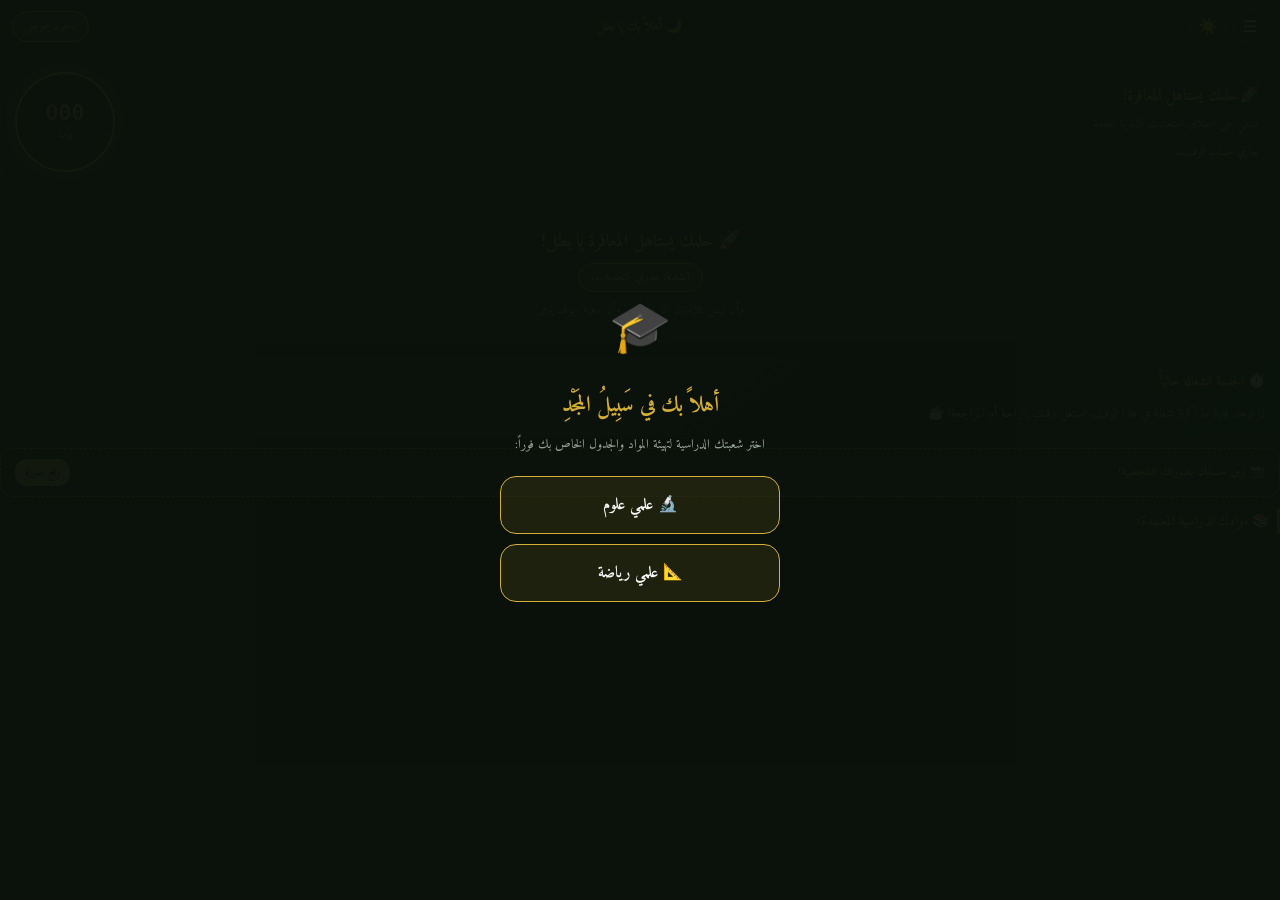
==== commit 5e44f9fd: "Update index.html" ====
--- a/index.html
+++ b/index.html
@@ -10,7 +10,7 @@
 <meta name="theme-color" content="#0b120c">
 <link rel="apple-touch-icon" href="icon1.png">
 <!-- إخفاء شريط المتصفح وتفعيل وضع ملء الشاشة للـ iOS و Android -->
-<meta name="mobile-web-app-capable" content="yes">
+<meta name="mobile-web-app-capable" content="yes"> 
 <meta name="apple-mobile-web-app-capable" content="yes">
 <meta name="apple-mobile-web-app-status-bar-style" content="black-translucent">
 
@@ -351,8 +351,7 @@
     setPersistence,
     browserLocalPersistence 
   } from "https://www.gstatic.com/firebasejs/10.12.0/firebase-auth.js";
-  import { getFirestore, doc, setDoc, getDoc, updateDoc, onSnapshot, arrayUnion } from "https://www.gstatic.com/firebasejs/10.12.0/firebase-firestore.js";
-
+import { getFirestore, doc, setDoc, getDoc, updateDoc, onSnapshot, arrayUnion, collection, deleteDoc } from "https://www.gstatic.com/firebasejs/10.12.0/firebase-firestore.js";
   // إعدادات المشروع
   const firebaseConfig = {
     apiKey: "AIzaSyD6lUURZNqgsHnjZaVz-T5Ww19TAjq6hjE",
@@ -382,7 +381,9 @@
   window.fireUpdateDoc = updateDoc;
   window.fireOnSnapshot = onSnapshot;
   window.fireArrayUnion = arrayUnion;
-
+window.fireCollection = collection;
+window.fireDeleteDoc = deleteDoc;
+  
   window.getMyStudentCode = function() {
     return getOrCreateStudentCode(auth.currentUser);
   };
@@ -637,7 +638,7 @@
       </div>
 
       <div class="hero-banner">
-        <h2>🚀 حُلْمُكَ يَسْتَاهِلُ العُفْرَة!</h2>
+        <h2>🚀 حلمك يستاهل المعافرة يا بطل!</h2>
         <div class="branch-badge" id="currentBranchDisplay">الشعبة: جاري التحديد...</div>
         <p style="font-size: 12px; color: var(--text2); margin-top: 8px;">"وأن ليس للإنسان إلا ما سعى وأن سعيه سوف يرى"</p>
       </div>
--- a/community.css
+++ b/community.css
@@ -303,3 +303,53 @@
   font-size: 11px !important;
   margin-bottom: 4px !important;
 }
+/* 🎭 قائمة التفاعلات عند الضغط المطول */
+.reactions-popover {
+  display: none;
+  position: absolute;
+  bottom: 35px;
+  right: 10px;
+  background: var(--bg2);
+  border: 1px solid var(--gold);
+  border-radius: 20px;
+  padding: 4px 8px;
+  gap: 8px;
+  box-shadow: 0 4px 15px rgba(0,0,0,0.5);
+  z-index: 100;
+}
+.reactions-popover.show { display: flex; }
+.reaction-emoji-btn {
+  background: transparent;
+  border: none;
+  font-size: 16px;
+  cursor: pointer;
+  transition: transform 0.15s;
+}
+.reaction-emoji-btn:active { transform: scale(1.3); }
+/* 📱 التنسيق الملكي لشريط التبويبات العلوي على الموبايل */
+#communityPage .day-btn {
+  font-family: 'Amiri', serif !important;
+  font-size: 10.5px !important;
+  font-weight: bold !important;
+  padding: 6px 10px !important;
+  border-radius: 20px !important;
+  white-space: nowrap !important; /* يمنع انكسار الكلمات وتداخلها */
+  flex-shrink: 0 !important; /* يمنع انكماش الأزرار وضغطها */
+  margin-left: 4px !important;
+  transition: all 0.2s ease !important;
+}
+
+/* شريط التمرير الأفقي الناعم */
+#communityPage > div:first-child {
+  display: flex !important;
+  gap: 4px !important;
+  overflow-x: auto !important;
+  padding: 4px 2px 8px !important;
+  margin-bottom: 8px !important;
+  -webkit-overflow-scrolling: touch !important; /* سكرول ناعم جداً على الآيفون والاندرويد */
+  scrollbar-width: none !important; /* إخفاء شريط السكرول المزعج */
+}
+
+#communityPage > div:first-child::-webkit-scrollbar {
+  display: none !important;
+}
